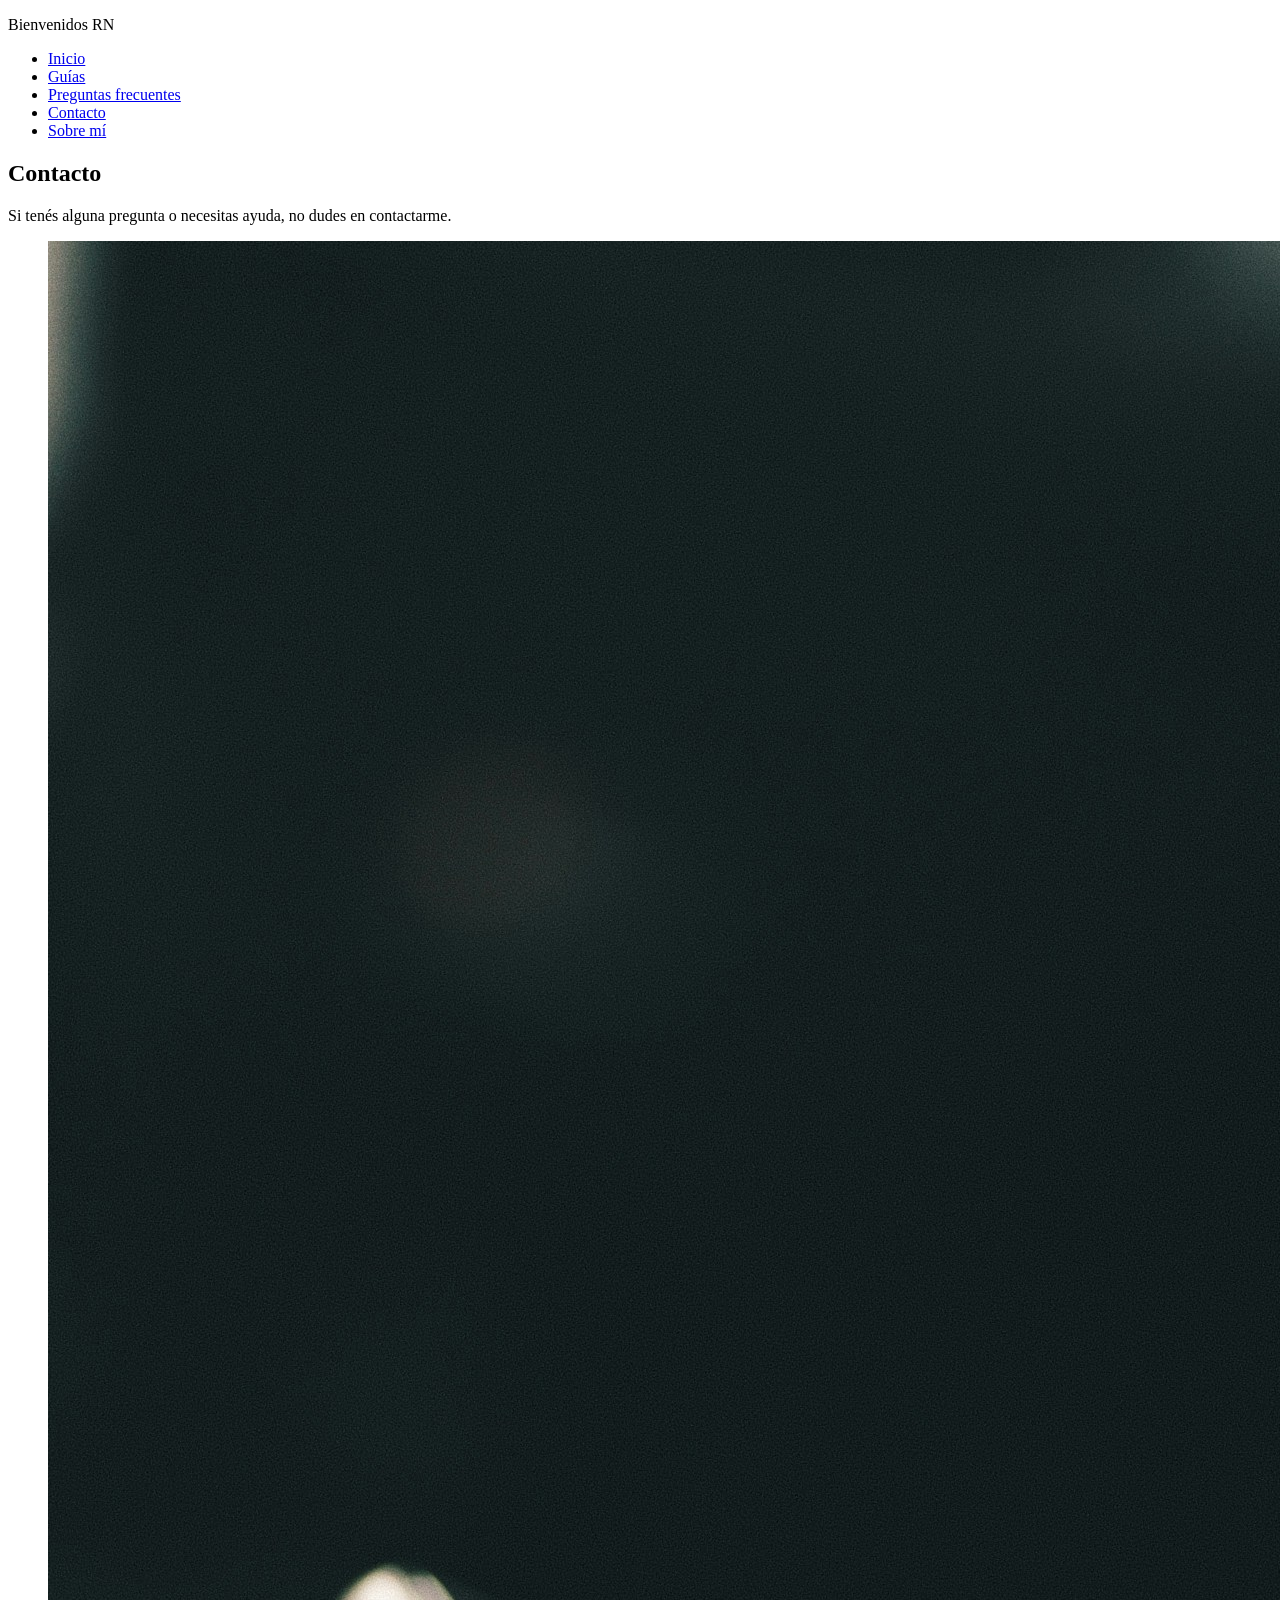
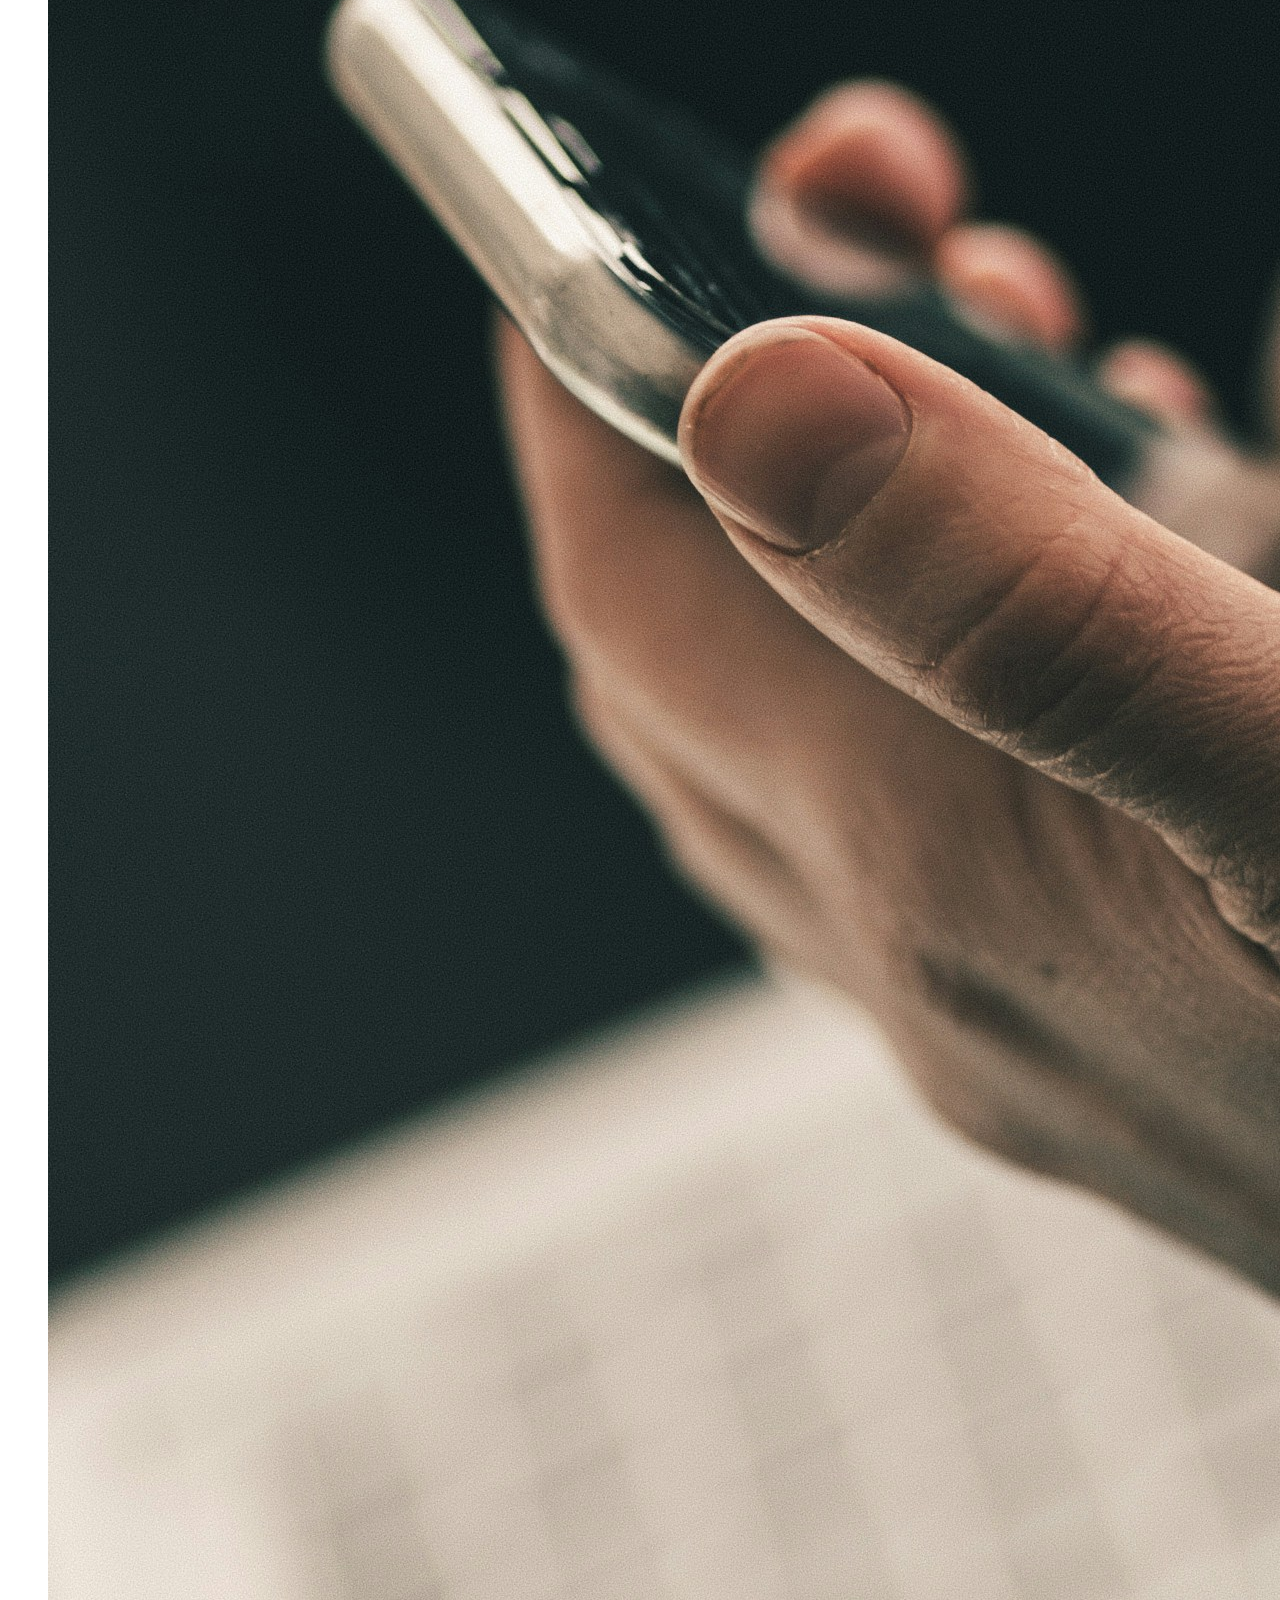
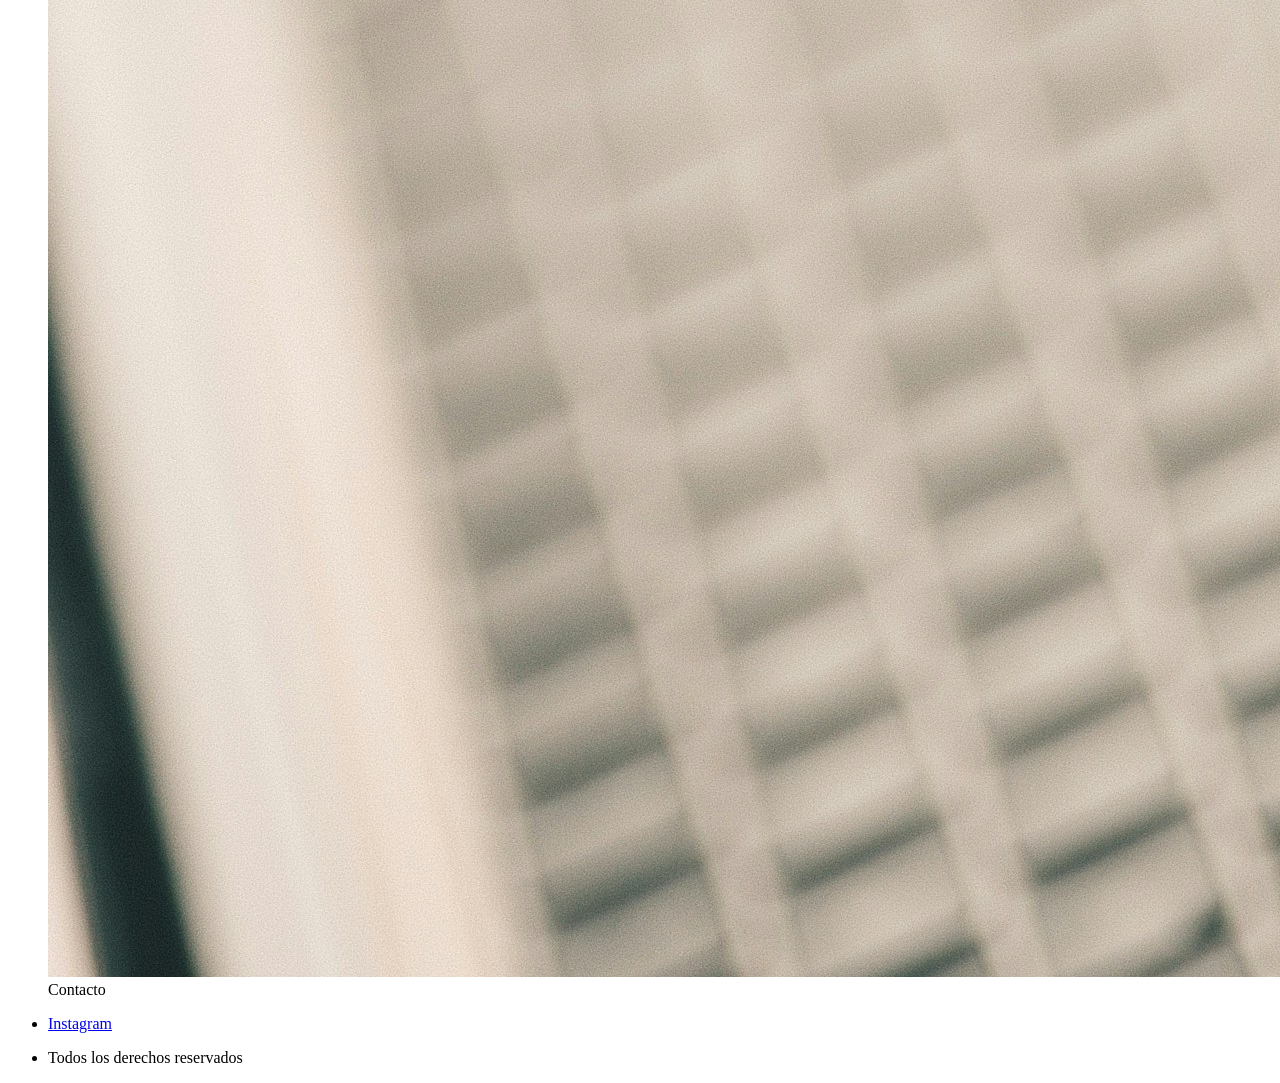
==== pages/contacto.html @ d8566385 "Add files via upload" ====
<!DOCTYPE html>
<html lang="es">
<head>
    <meta charset="UTF-8">
    <meta name="viewport" content="width=device-width, initial-scale=1.0">
    <title>Contacto</title>
</head>
<body>
<header>
        <p>Bienvenidos RN</p>
        <nav>
            <ul>
                <li><a href="../index.html">Inicio</a></li>
                <li><a href="guias.html">Guías</a></li>
                <li><a href="preguntas-frecuentes.html">Preguntas frecuentes</a></li>
                <li><a href="contacto.html">Contacto</a></li>
                <li><a href="sobre-mi.html">Sobre mí</a></li>
            </ul>
        </nav>
 </header>
 <main>
        <section>
            <h1>Contacto</h1>
            <p>Si tenés alguna pregunta o necesitas ayuda, no dudes en contactarme.</p>
            <figure>
                <img src="../contacto.jpg"   
                  alt="figura de contacto">
                <figcaption>Contacto
                </figcaption>
            </figure>   
        </section>
 </main>

 <footer> 
        <ul>
            <li><a href="https://www.instagram.com/diegosteinberg/">Instagram</a></li>
            <li><p>Todos los derechos reservados</p></li>
        </ul>
</footer>
</body>
</html>
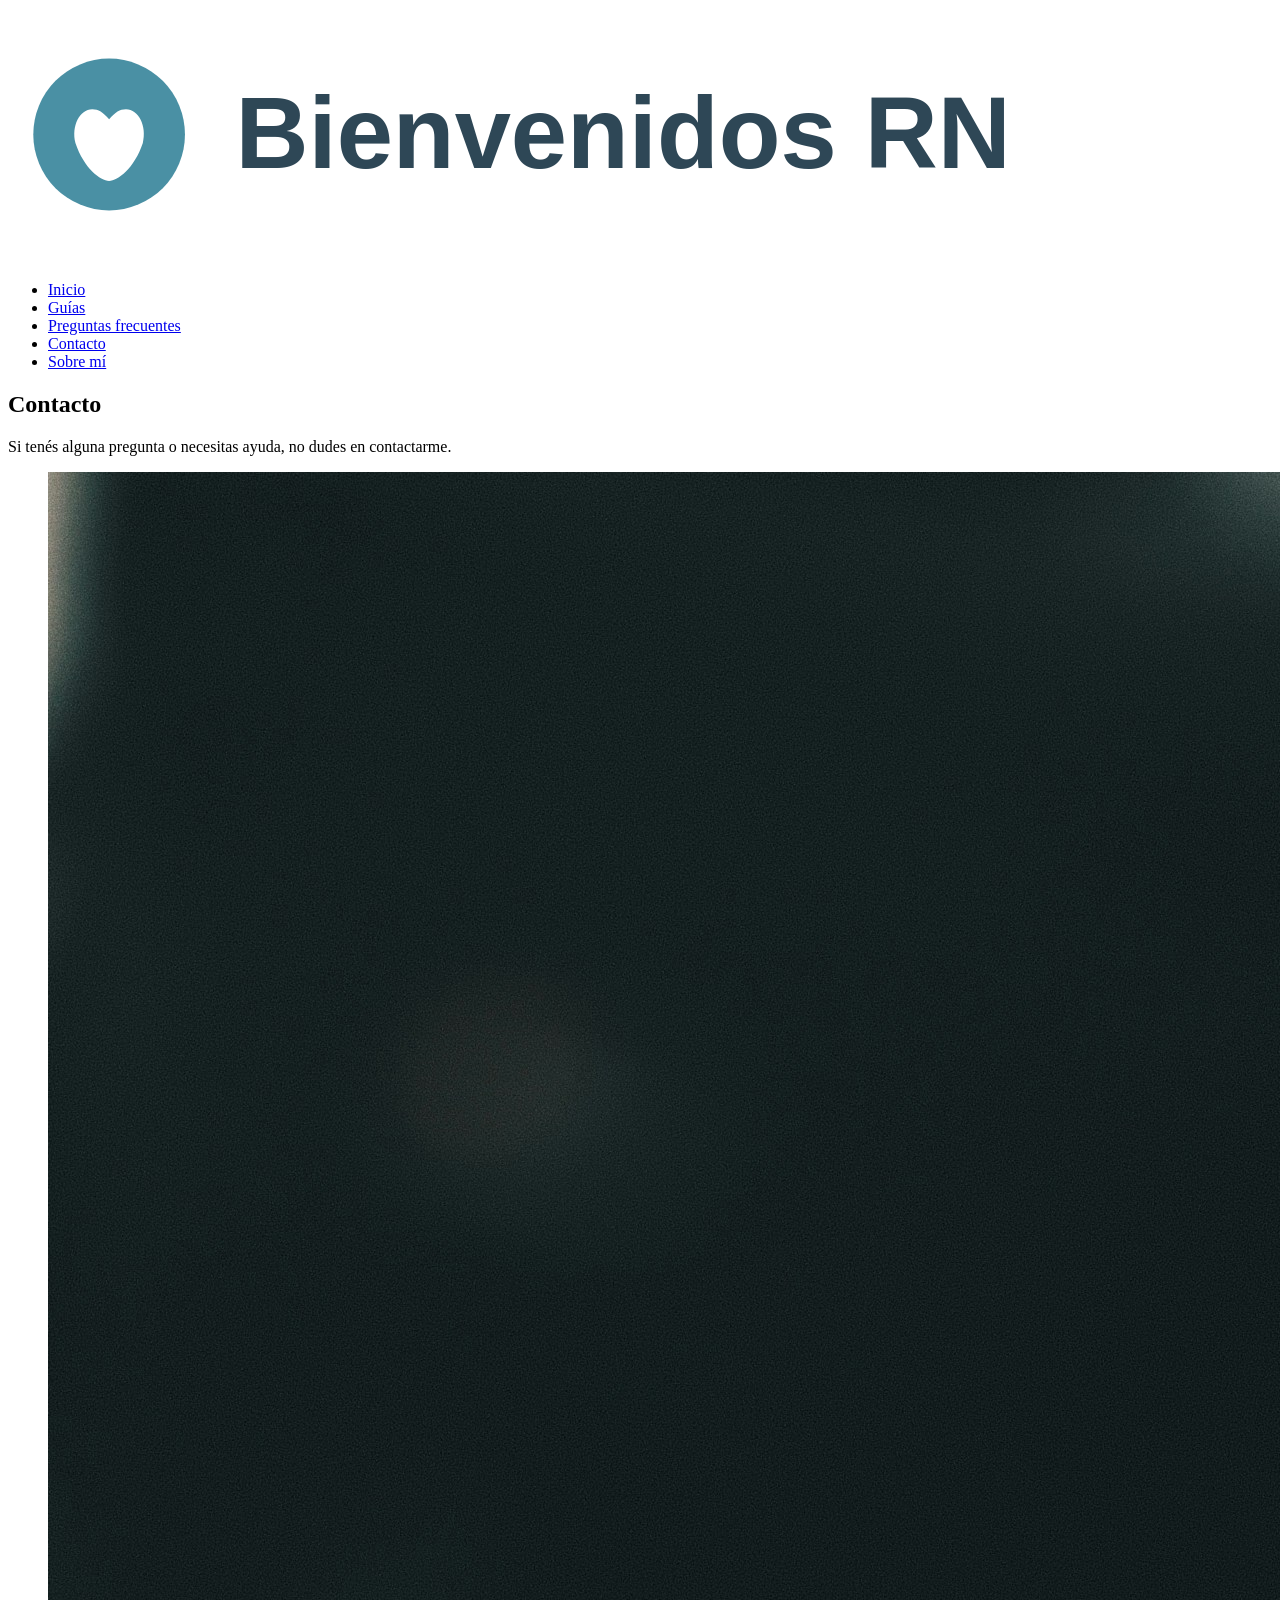
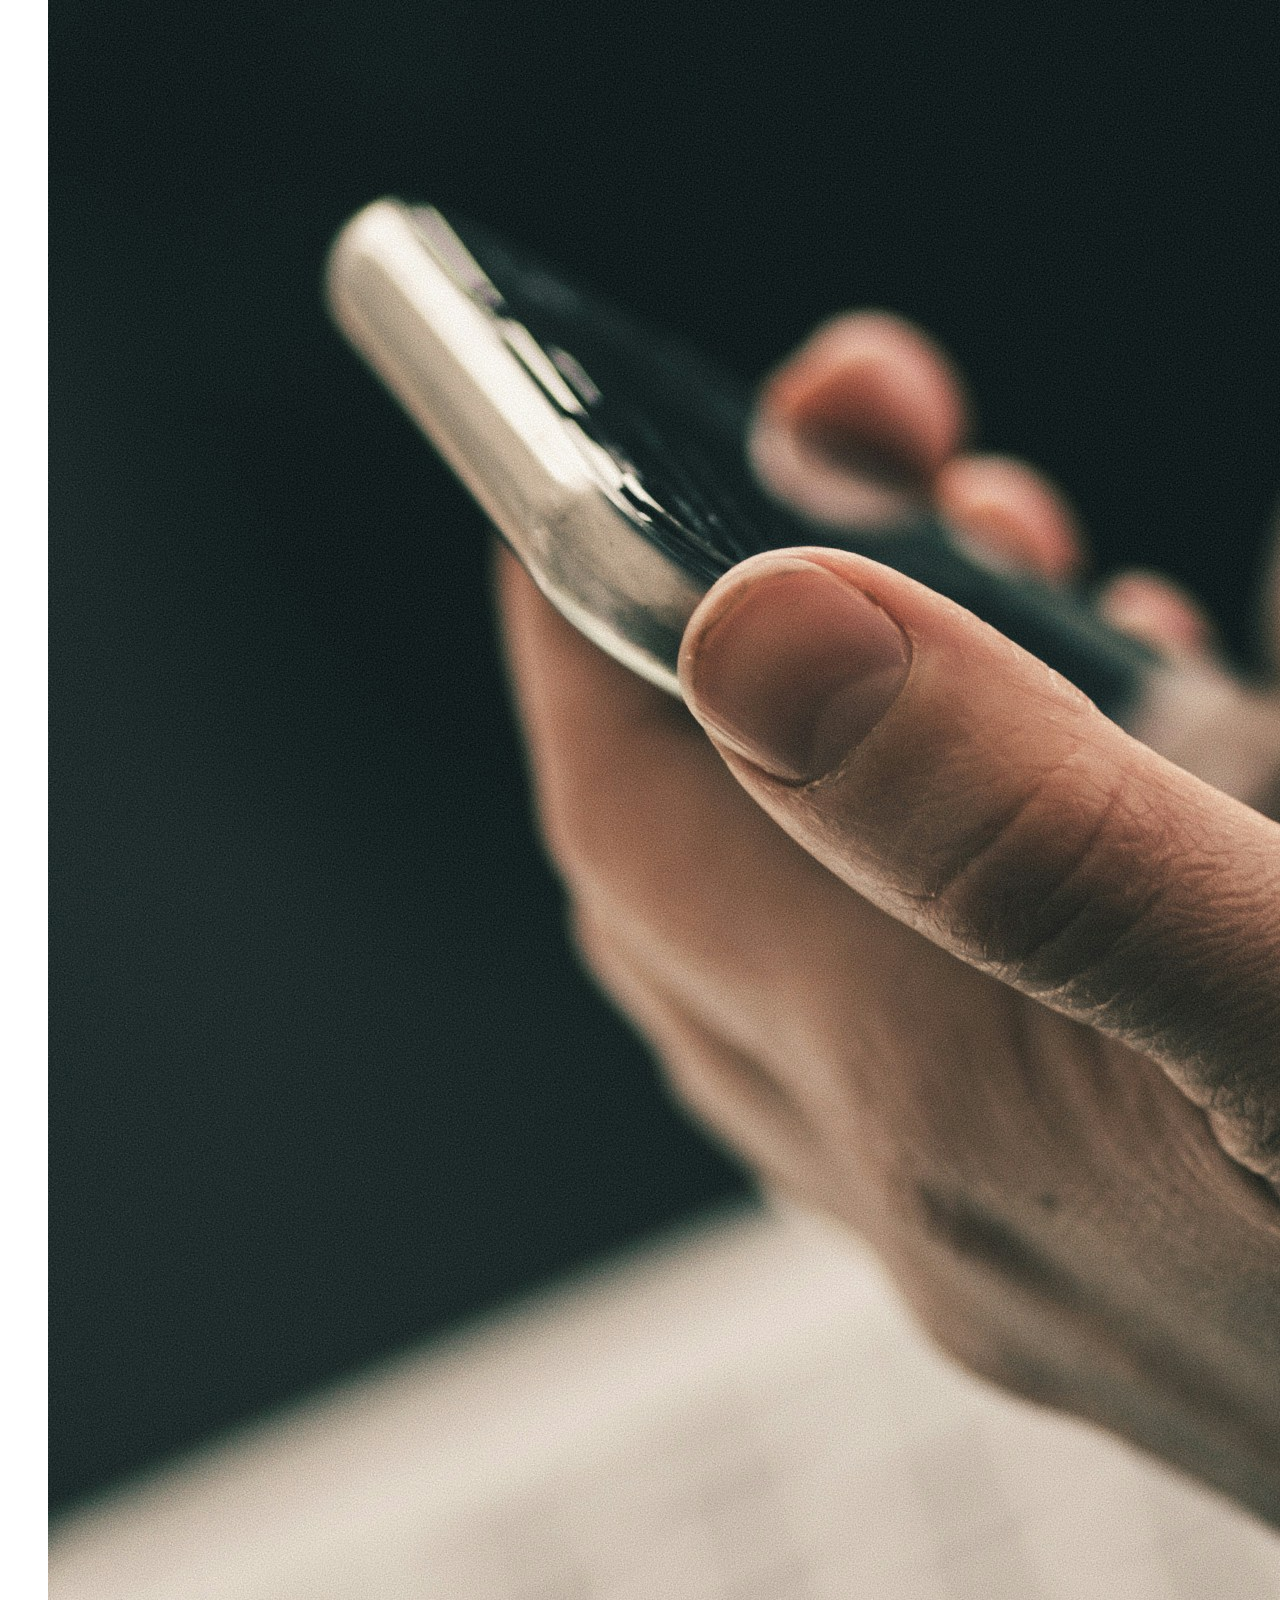
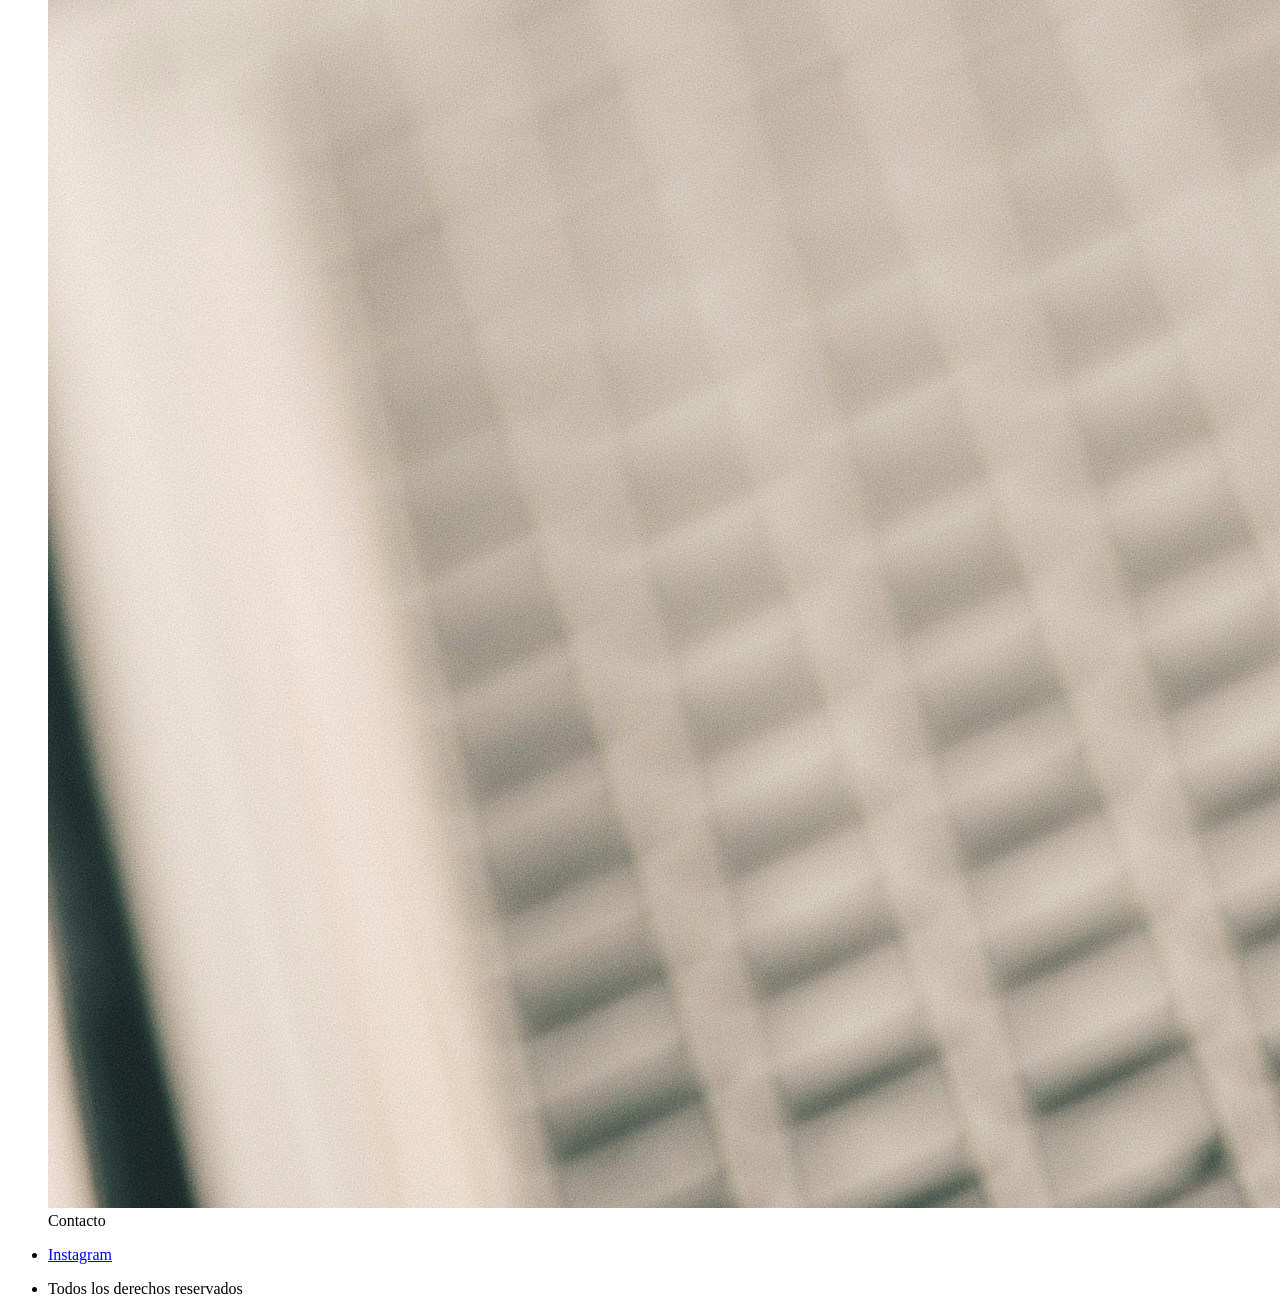
==== commit 843042d0: "" ====
--- a/pages/contacto.html
+++ b/pages/contacto.html
@@ -7,7 +7,7 @@
 </head>
 <body>
 <header>
-        <p>Bienvenidos RN</p>
+        <img src="../assets/logo.svg" alt="Bienvenidos RN" class="logo">
         <nav>
             <ul>
                 <li><a href="../index.html">Inicio</a></li>
@@ -23,7 +23,7 @@
             <h1>Contacto</h1>
             <p>Si tenés alguna pregunta o necesitas ayuda, no dudes en contactarme.</p>
             <figure>
-                <img src="../contacto.jpg"   
+                <img src="../assets/contacto.jpg"   
                   alt="figura de contacto">
                 <figcaption>Contacto
                 </figcaption>
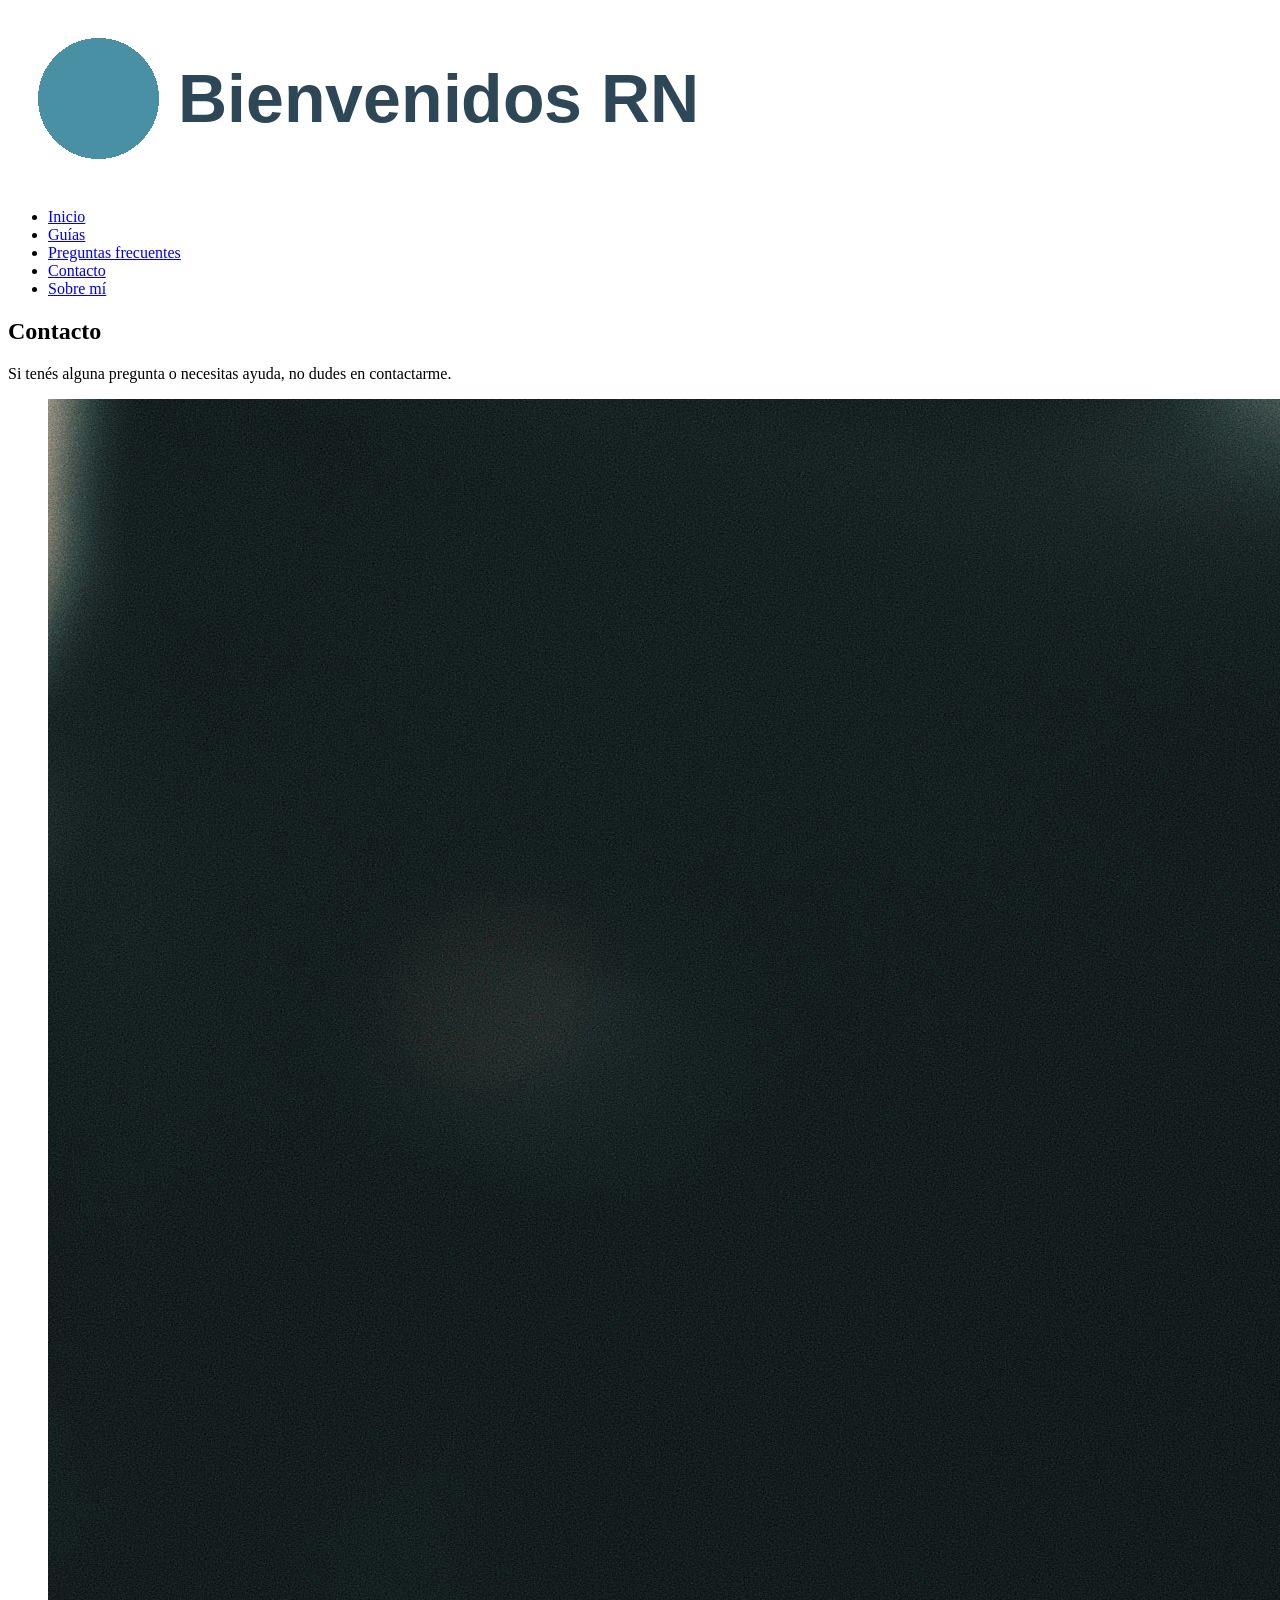
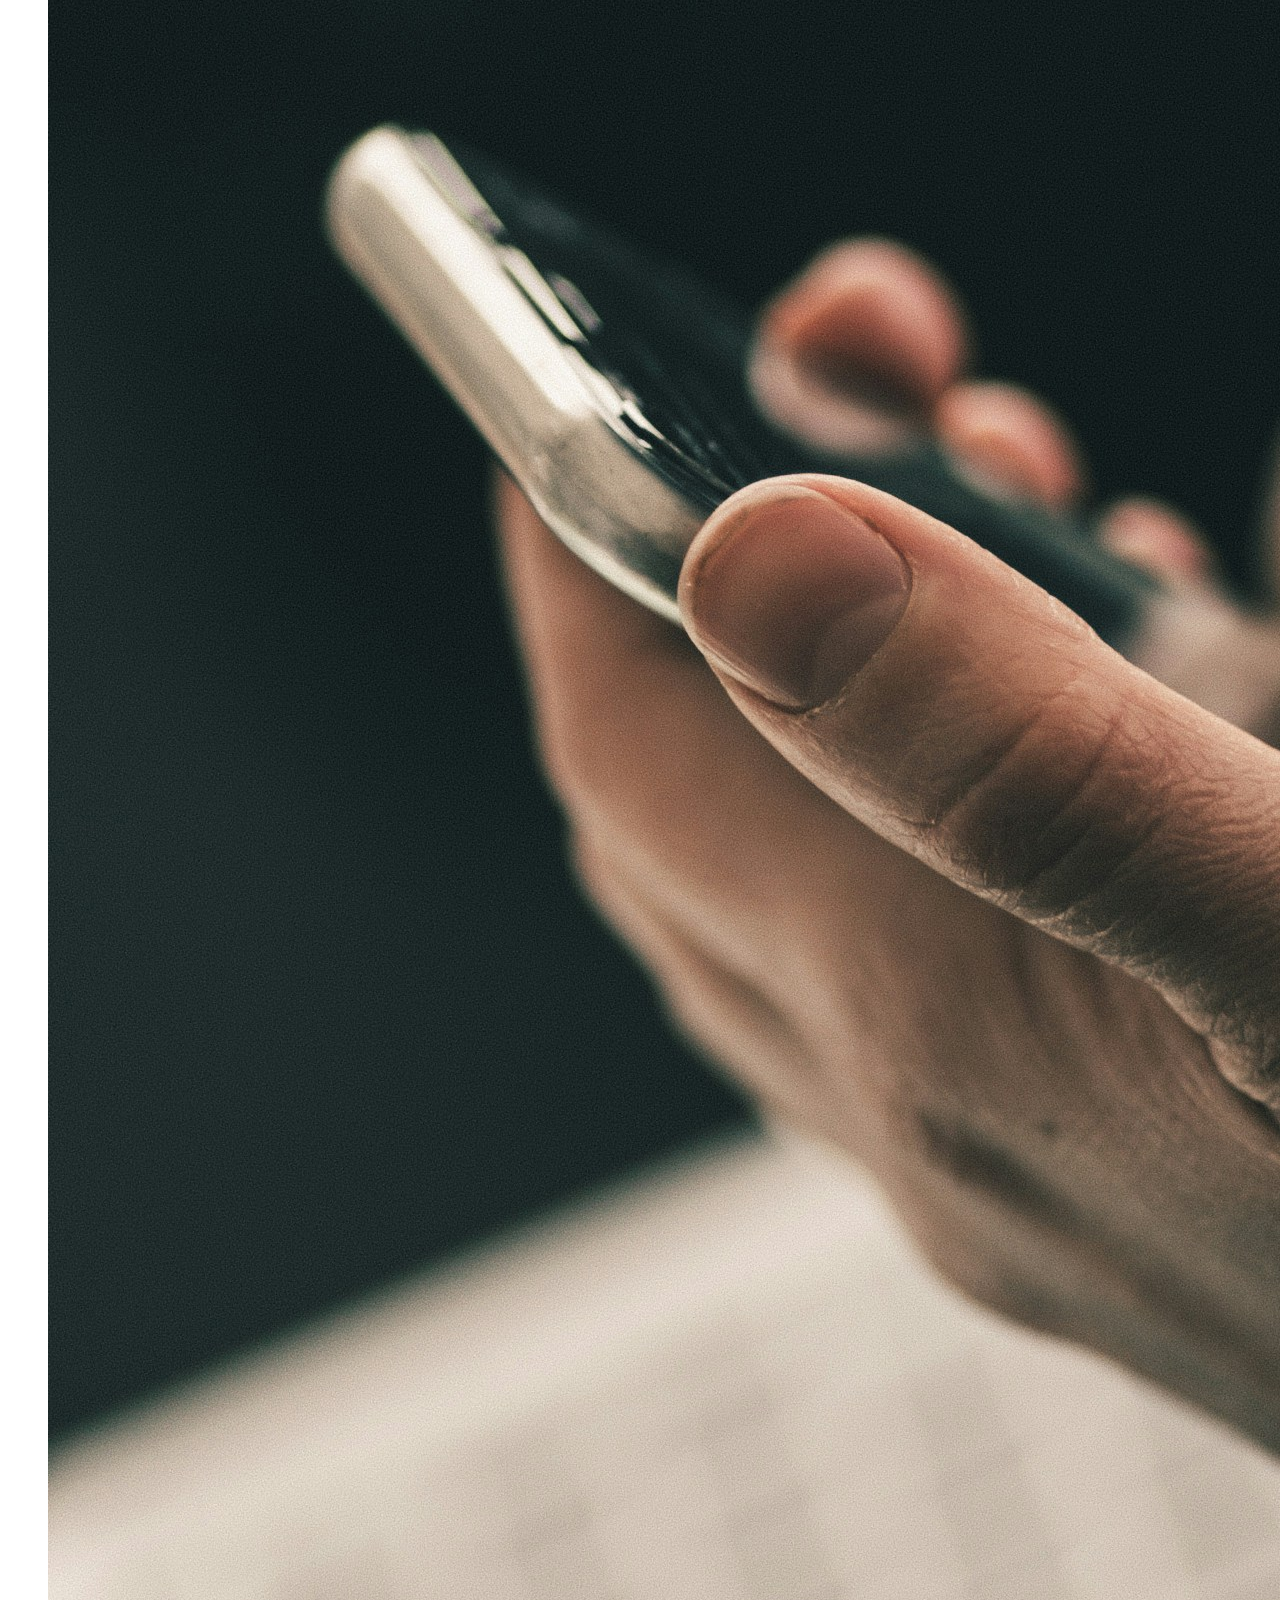
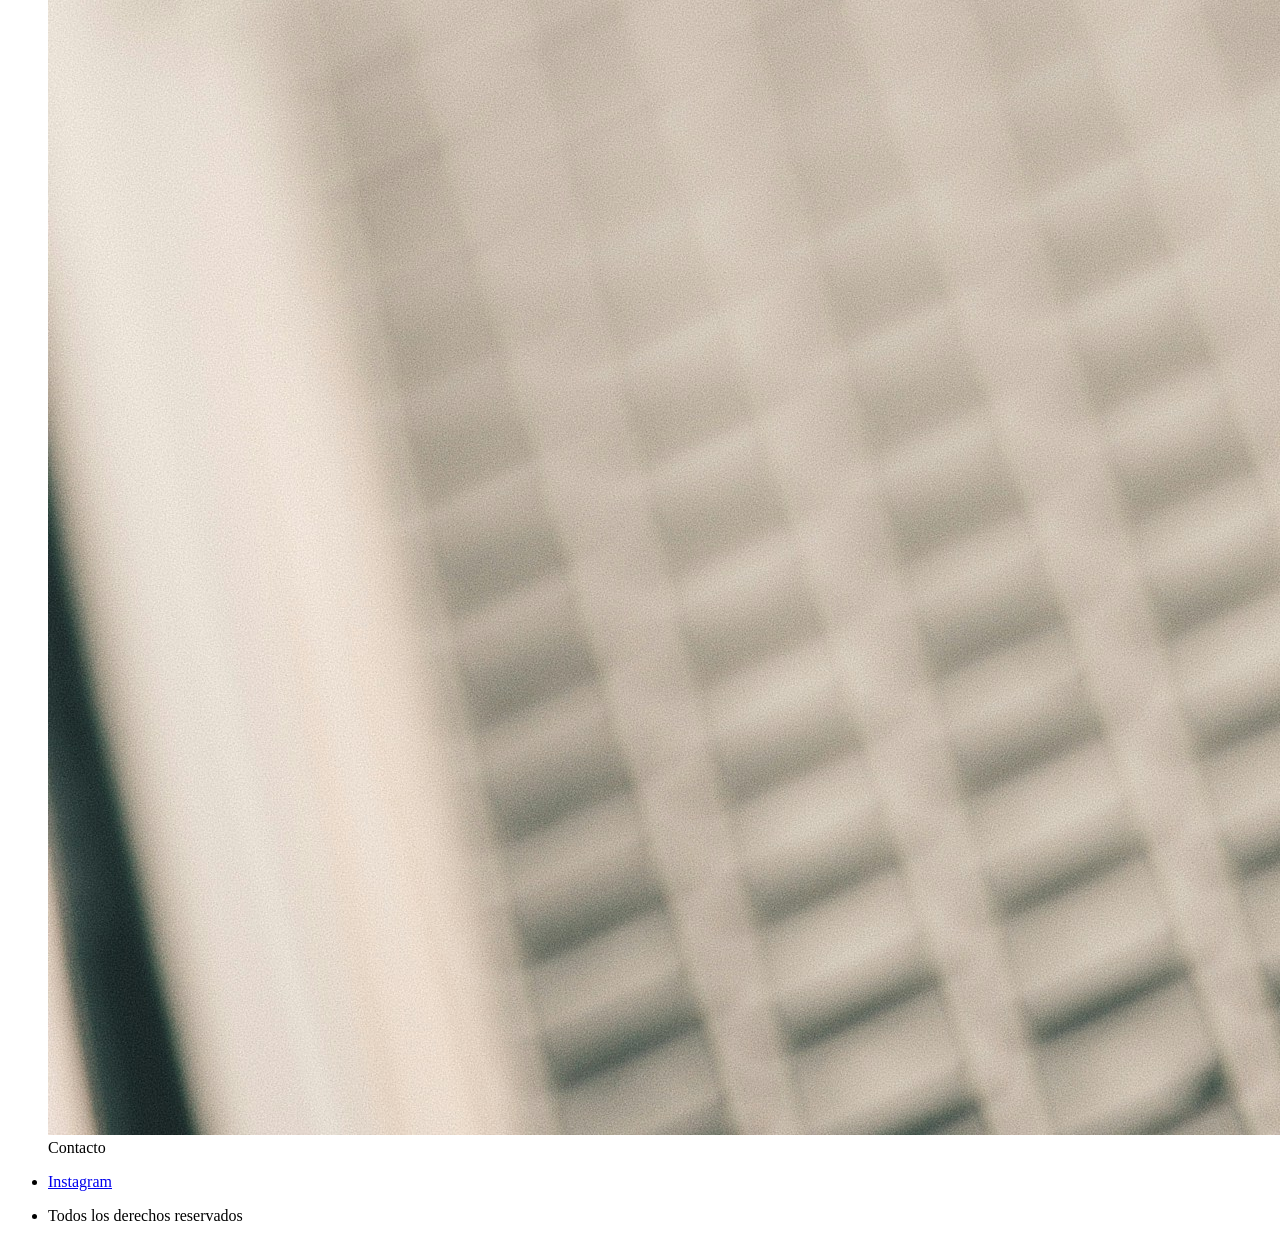
==== commit 06ee1fec: "" ====
--- a/pages/contacto.html
+++ b/pages/contacto.html
@@ -7,7 +7,7 @@
 </head>
 <body>
 <header>
-        <img src="../assets/logo.svg" alt="Bienvenidos RN" class="logo">
+        <img src="../assets/logo.png" alt="Bienvenidos RN" class="logo">
         <nav>
             <ul>
                 <li><a href="../index.html">Inicio</a></li>
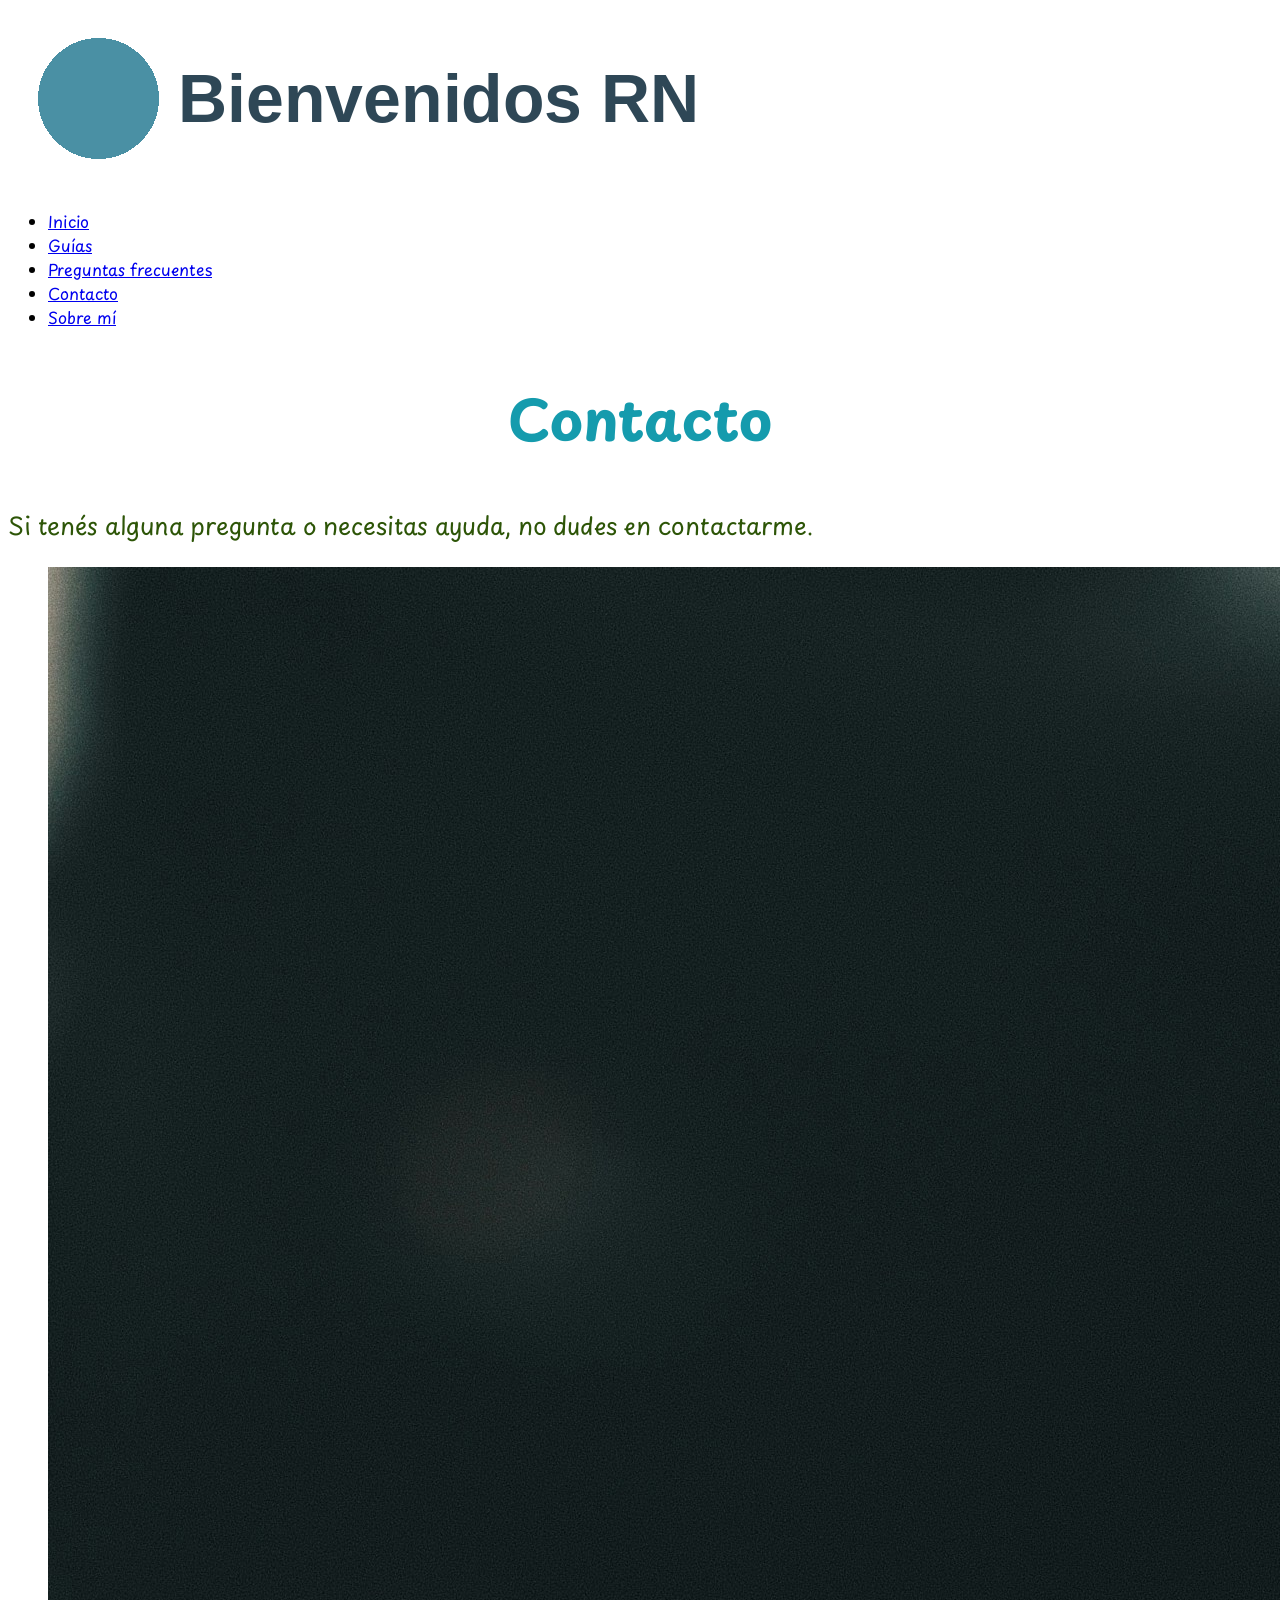
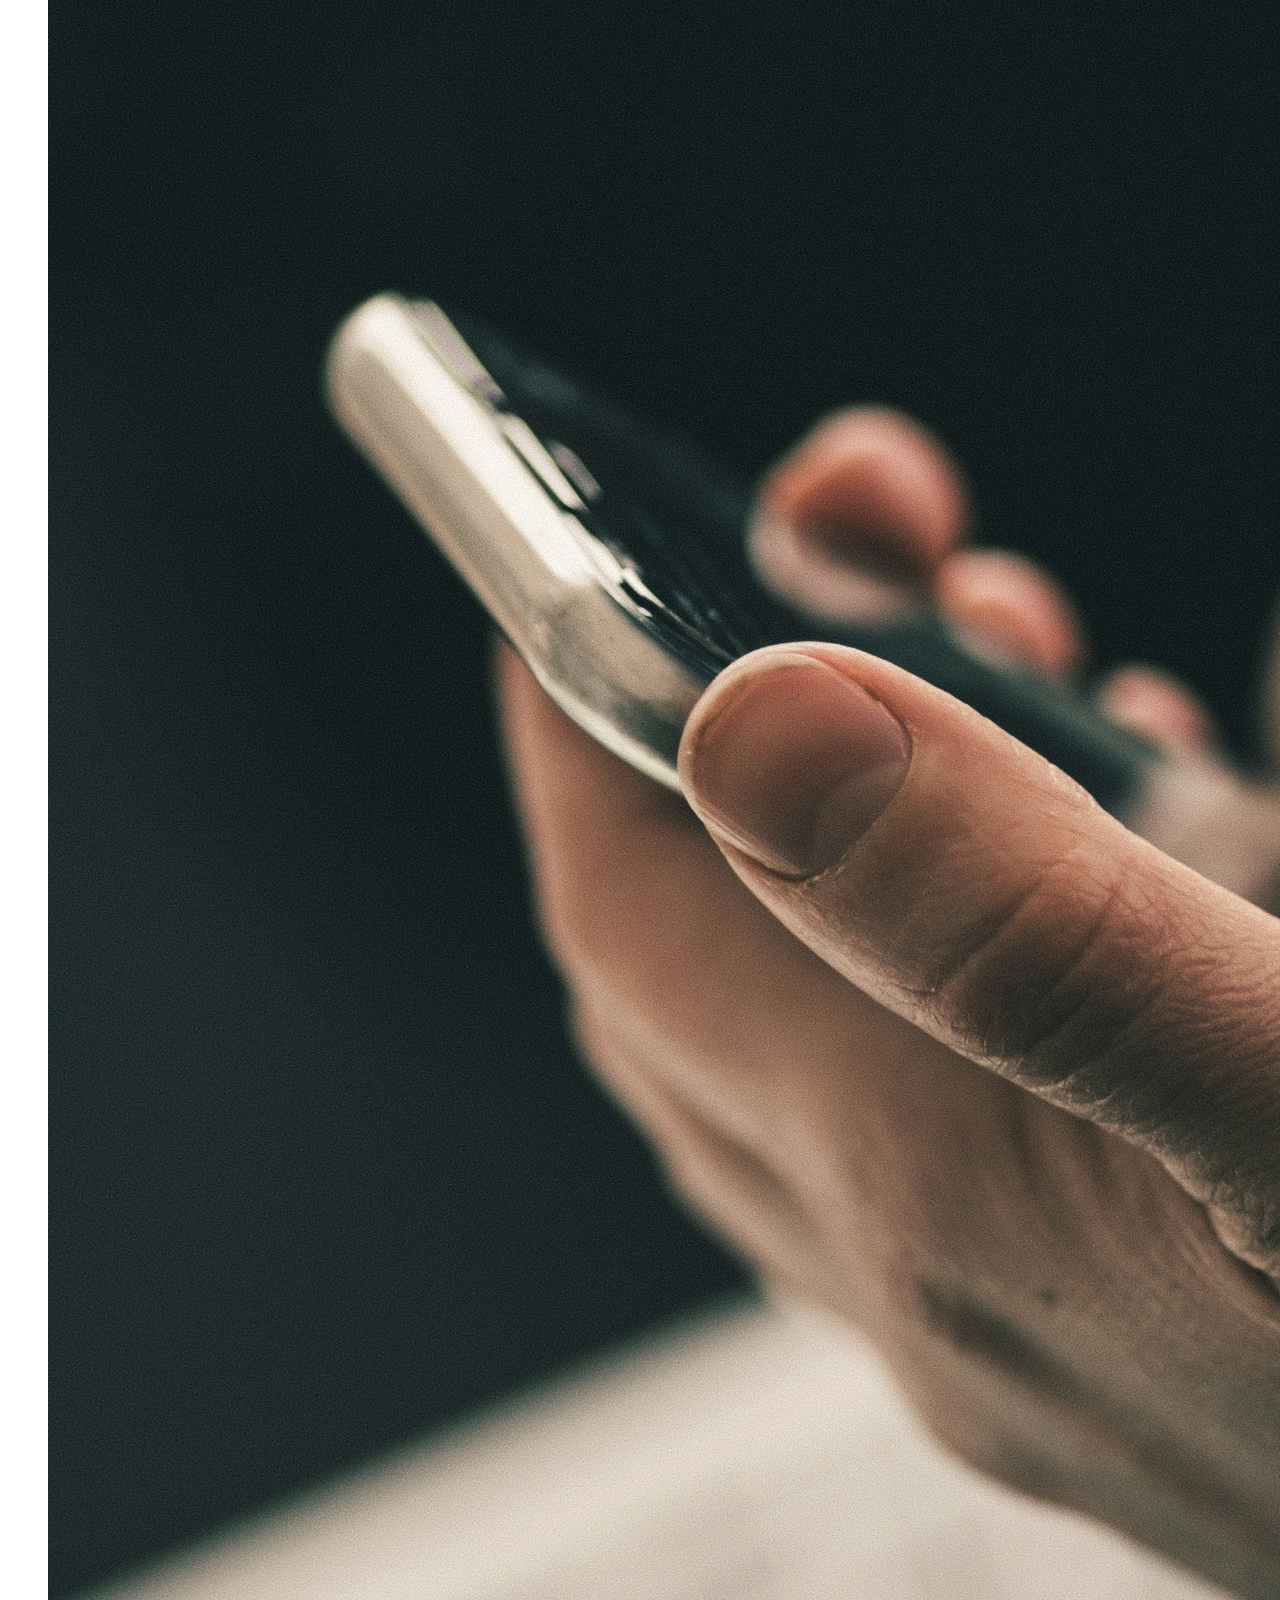
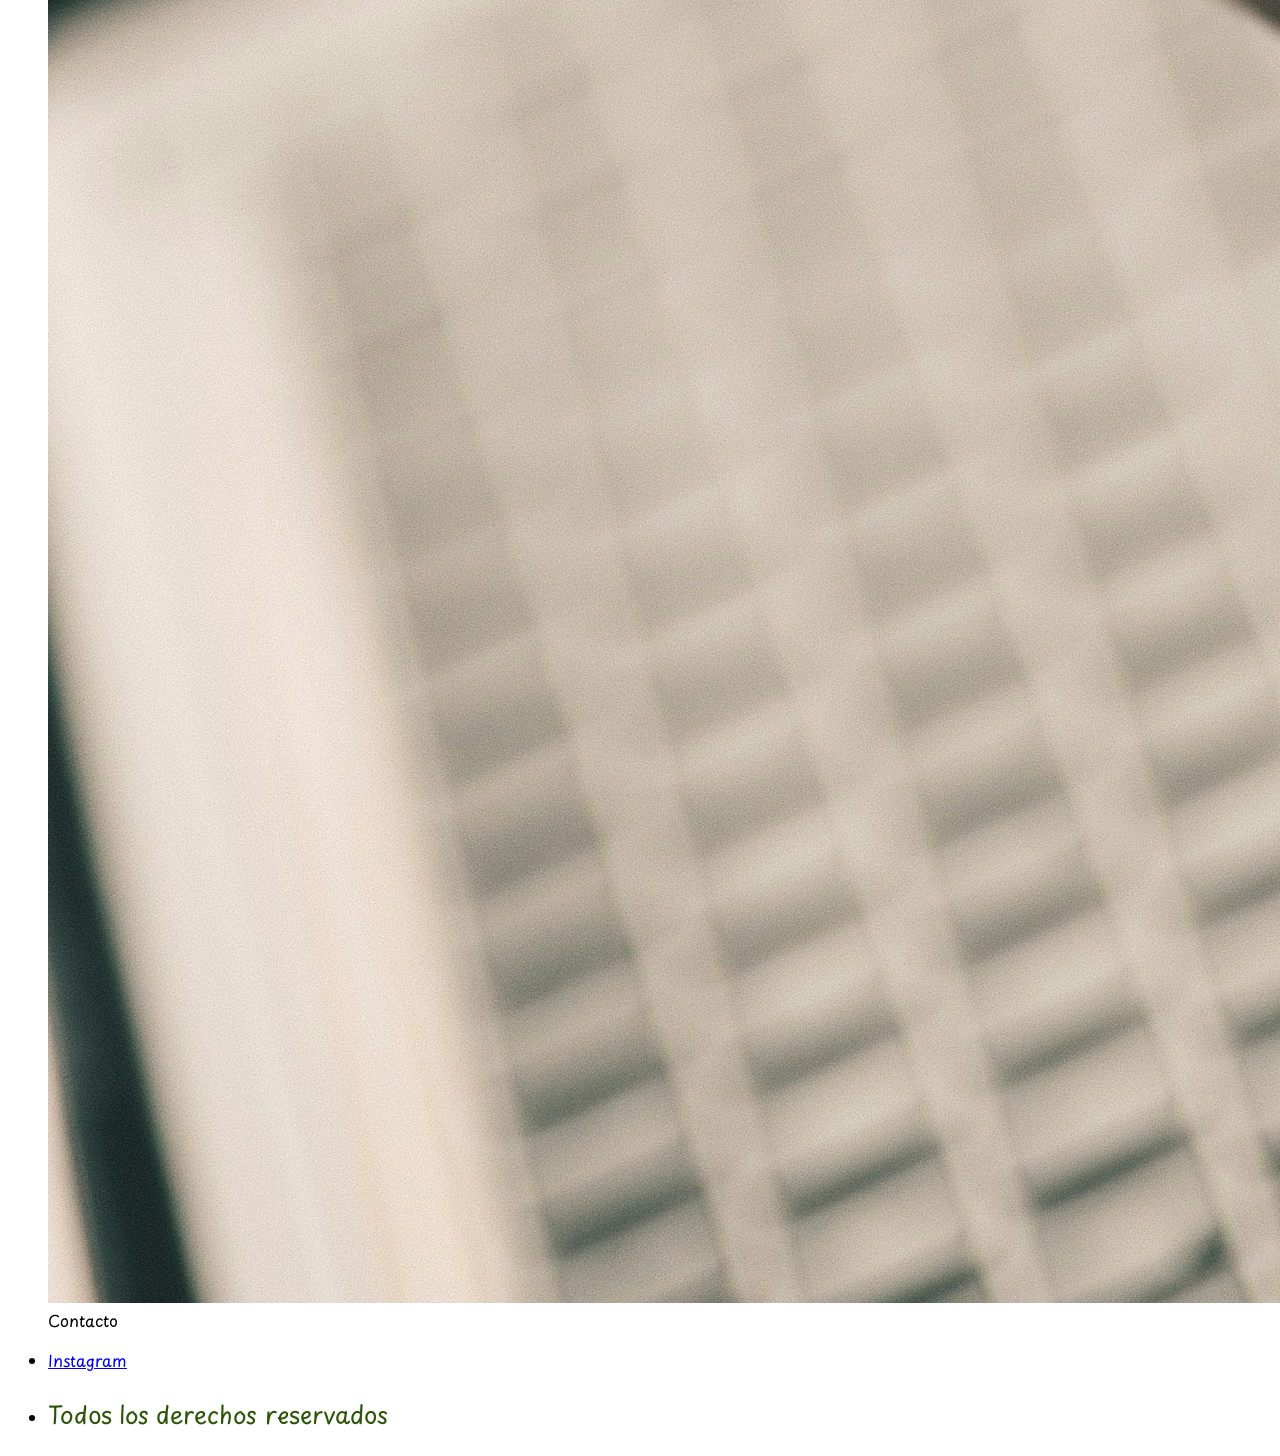
==== commit 639a5b95: "PE2: agregar hoja de estilos y vincularla en las 5 páginas Co-Authored-By: Claude Opus 5 <noreply@an" ====
--- a/pages/contacto.html
+++ b/pages/contacto.html
@@ -3,6 +3,9 @@
 <head>
     <meta charset="UTF-8">
     <meta name="viewport" content="width=device-width, initial-scale=1.0">
+    <!--css-->
+    <link rel="stylesheet" href="../styles/style.css
+    ">
     <title>Contacto</title>
 </head>
 <body>
--- a/styles/style.css
+++ b/styles/style.css
@@ -0,0 +1,26 @@
+/* fuentes de google fonts*/
+@import url('https://fonts.googleapis.com/css2?family=Playpen+Sans:wght@100..800&display=swap');
+/* familia de fuentes     font-family: "Playpen Sans", cursive; */
+body {
+    font-family: "Playpen Sans", cursive;
+    } 
+
+    
+h1 {color: #159BAD;
+    font-size: 3.5rem;
+    text-align: center;
+    font-weight: 700;
+}
+
+h2 {color:#2D701F;
+    font-size: 2.5rem;
+    text-align: left;
+    font-weight: 500;
+}   
+
+p {color:#2D5507;
+    font-size: 1.5rem;
+    text-align: justify;
+    font-weight: 400;
+}
+
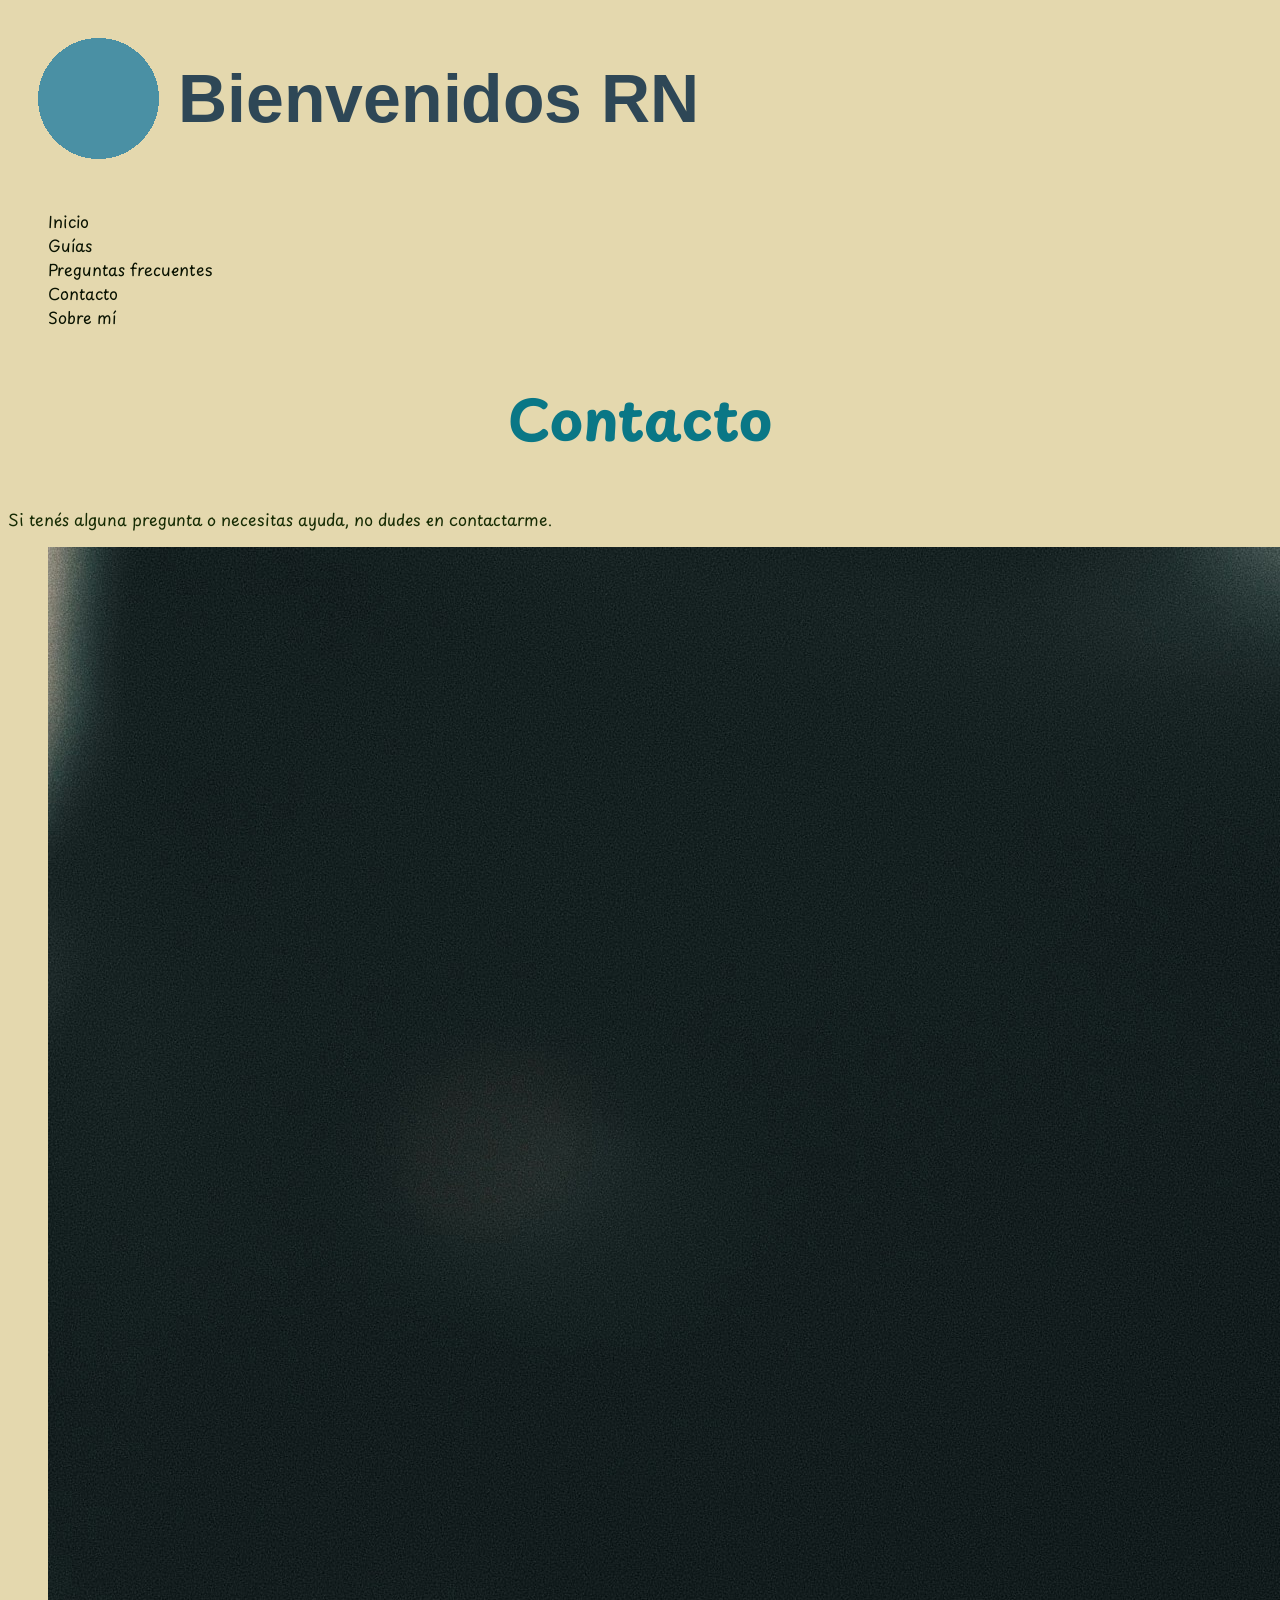
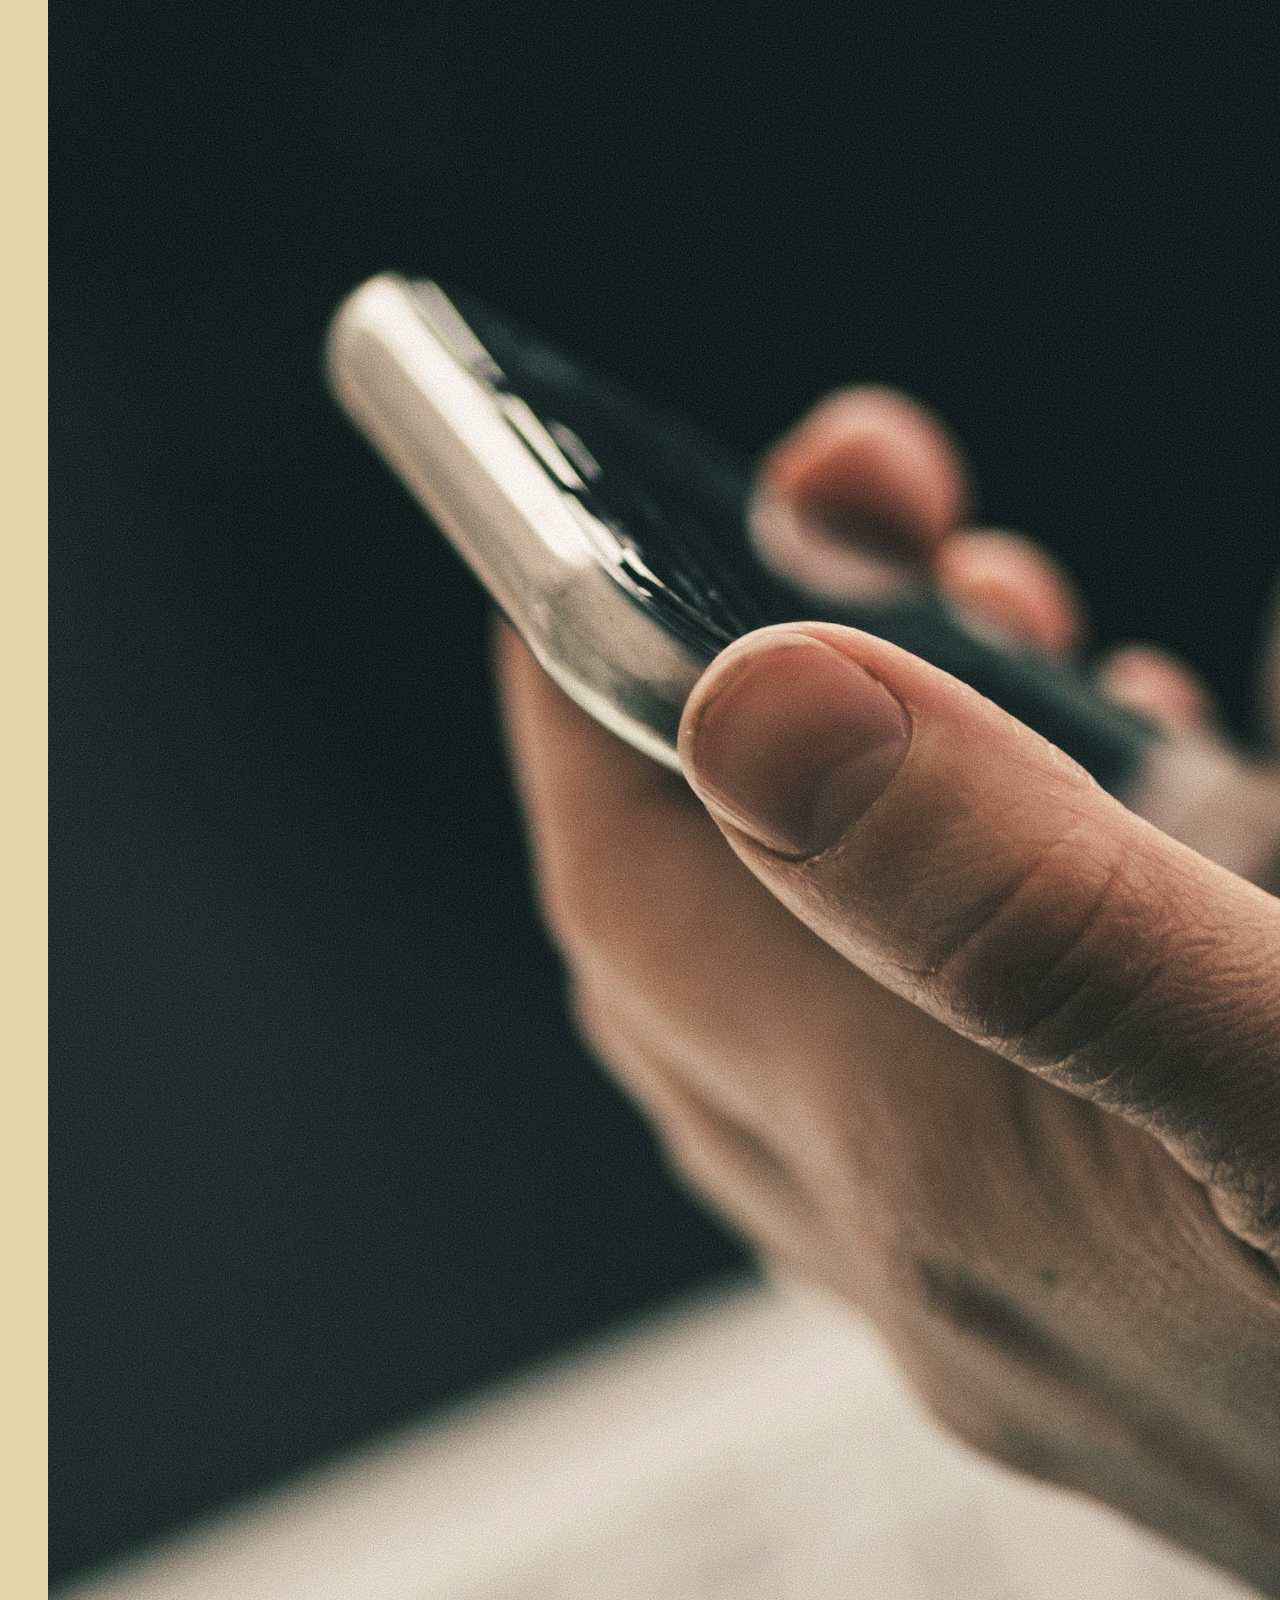
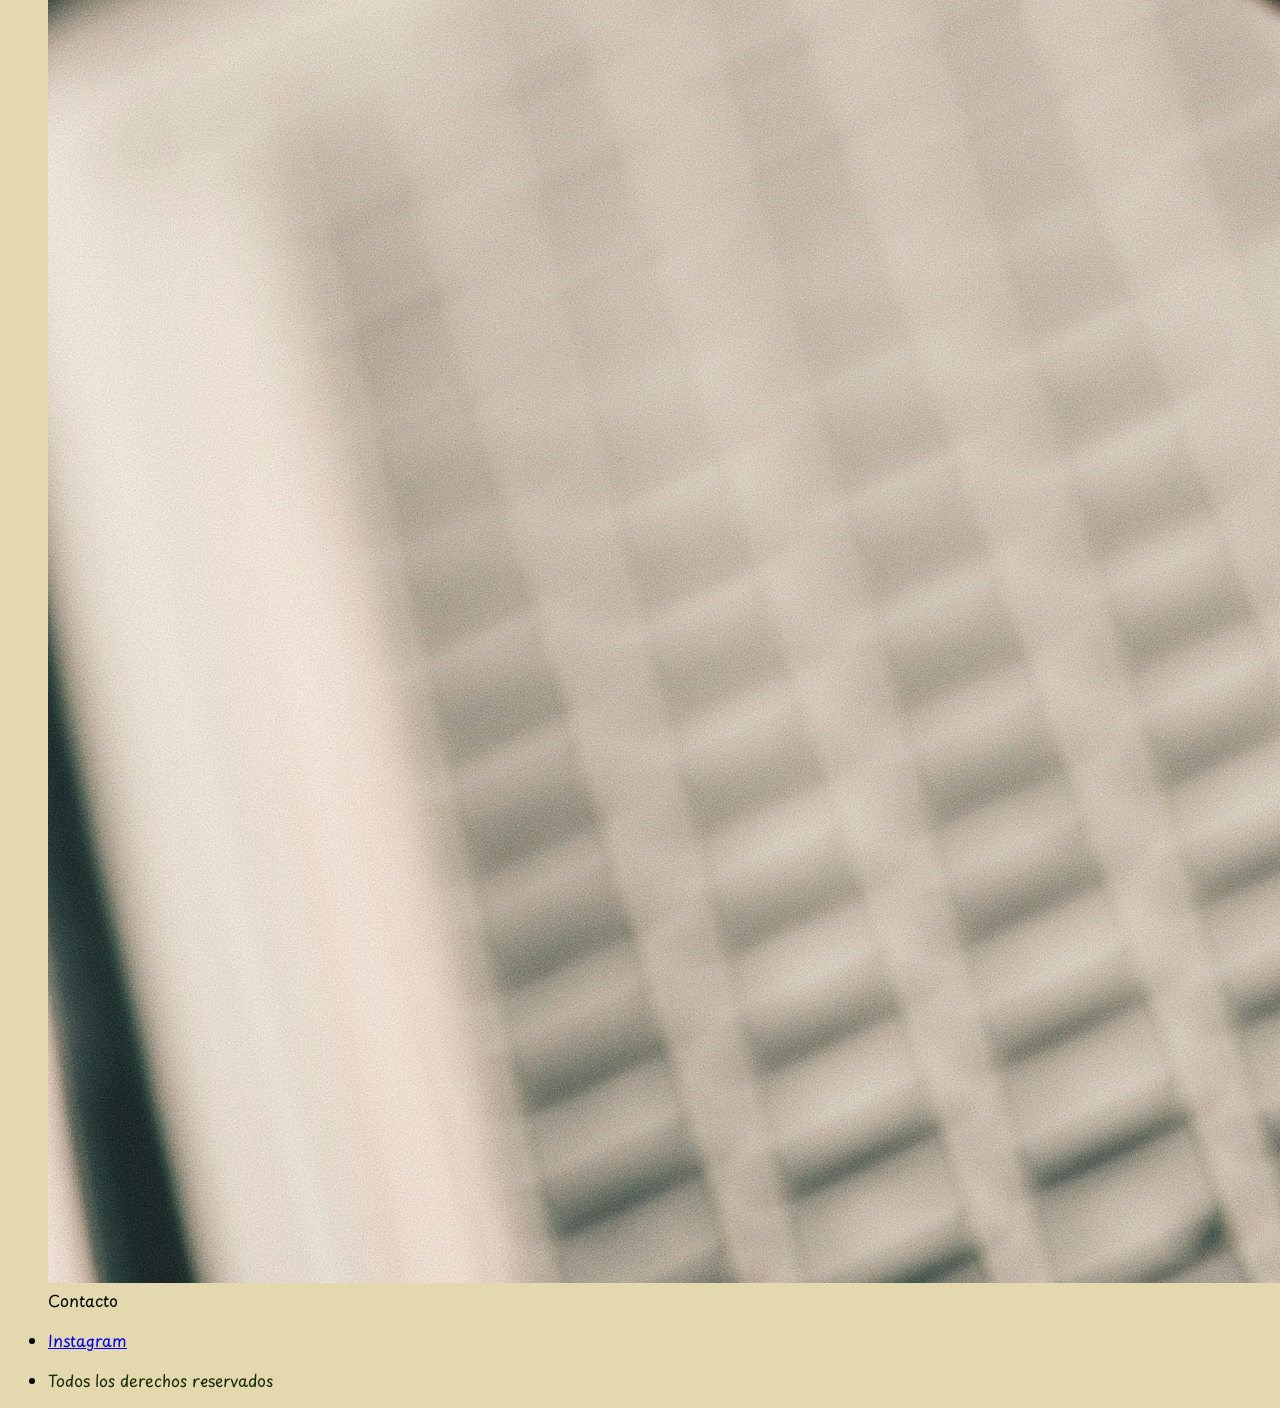
==== commit 24a9be8a: "actualizacion2" ====
--- a/pages/contacto.html
+++ b/pages/contacto.html
@@ -12,11 +12,11 @@
 <header>
         <img src="../assets/logo.png" alt="Bienvenidos RN" class="logo">
         <nav>
-            <ul>
+            <ul class="nav-ul">
                 <li><a href="../index.html">Inicio</a></li>
                 <li><a href="guias.html">Guías</a></li>
                 <li><a href="preguntas-frecuentes.html">Preguntas frecuentes</a></li>
-                <li><a href="contacto.html">Contacto</a></li>
+                <li><a href="#">Contacto</a></li>
                 <li><a href="sobre-mi.html">Sobre mí</a></li>
             </ul>
         </nav>
--- a/styles/style.css
+++ b/styles/style.css
@@ -1,12 +1,18 @@
 /* fuentes de google fonts*/
 @import url('https://fonts.googleapis.com/css2?family=Playpen+Sans:wght@100..800&display=swap');
 /* familia de fuentes     font-family: "Playpen Sans", cursive; */
+
+/* aplica a todo el body */
+
 body {
     font-family: "Playpen Sans", cursive;
-    } 
+    background-color: #e4d8ae;
+}
+    
 
+/*colores, fuentes y tamaños de los textos*/
     
-h1 {color: #159BAD;
+h1 {color: #0a7786;
     font-size: 3.5rem;
     text-align: center;
     font-weight: 700;
@@ -18,9 +24,16 @@
     font-weight: 500;
 }   
 
-p {color:#2D5507;
-    font-size: 1.5rem;
+p {color:#162b03;
+    font-size: 1rem;
     text-align: justify;
     font-weight: 400;
 }
 
+.nav-ul li {list-style: none;
+}
+.nav-ul li a {text-decoration: none;
+    color: #091201;
+    font-size: 1rem;
+    font-weight: 400;
+}
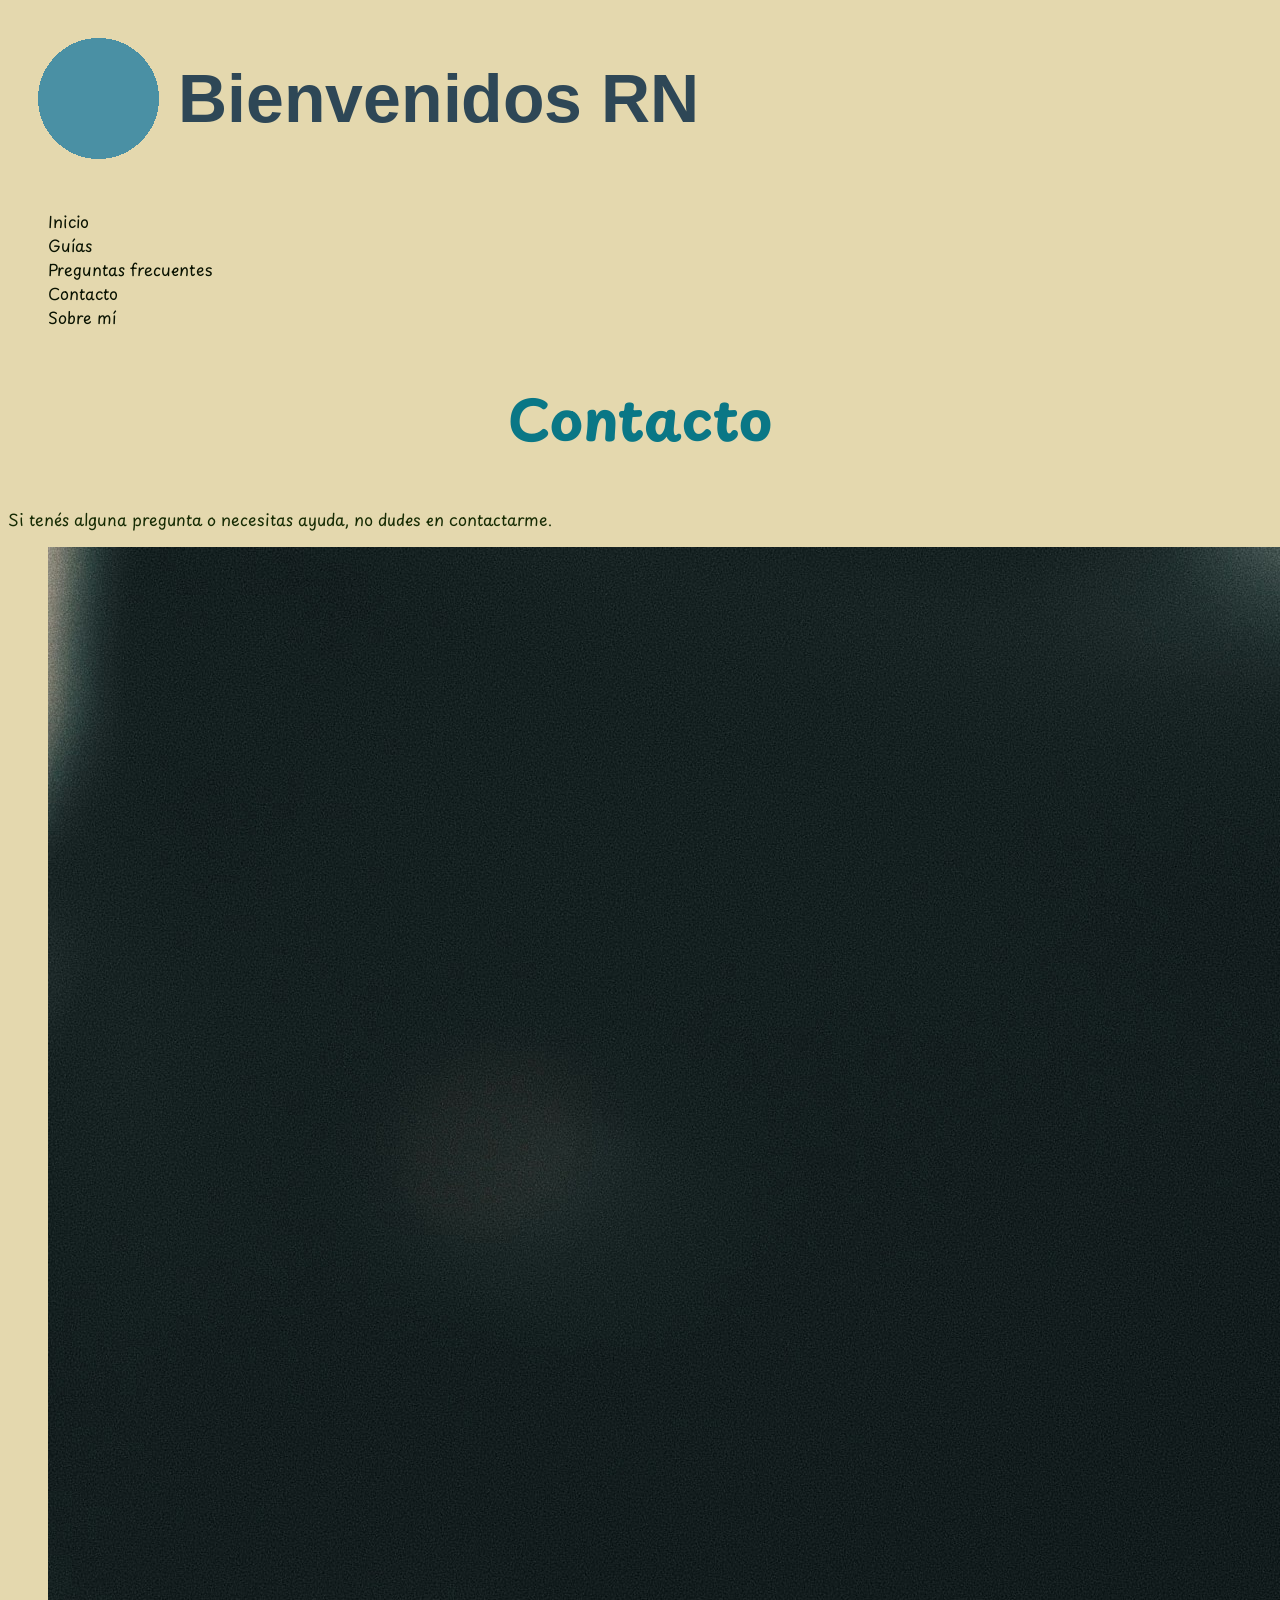
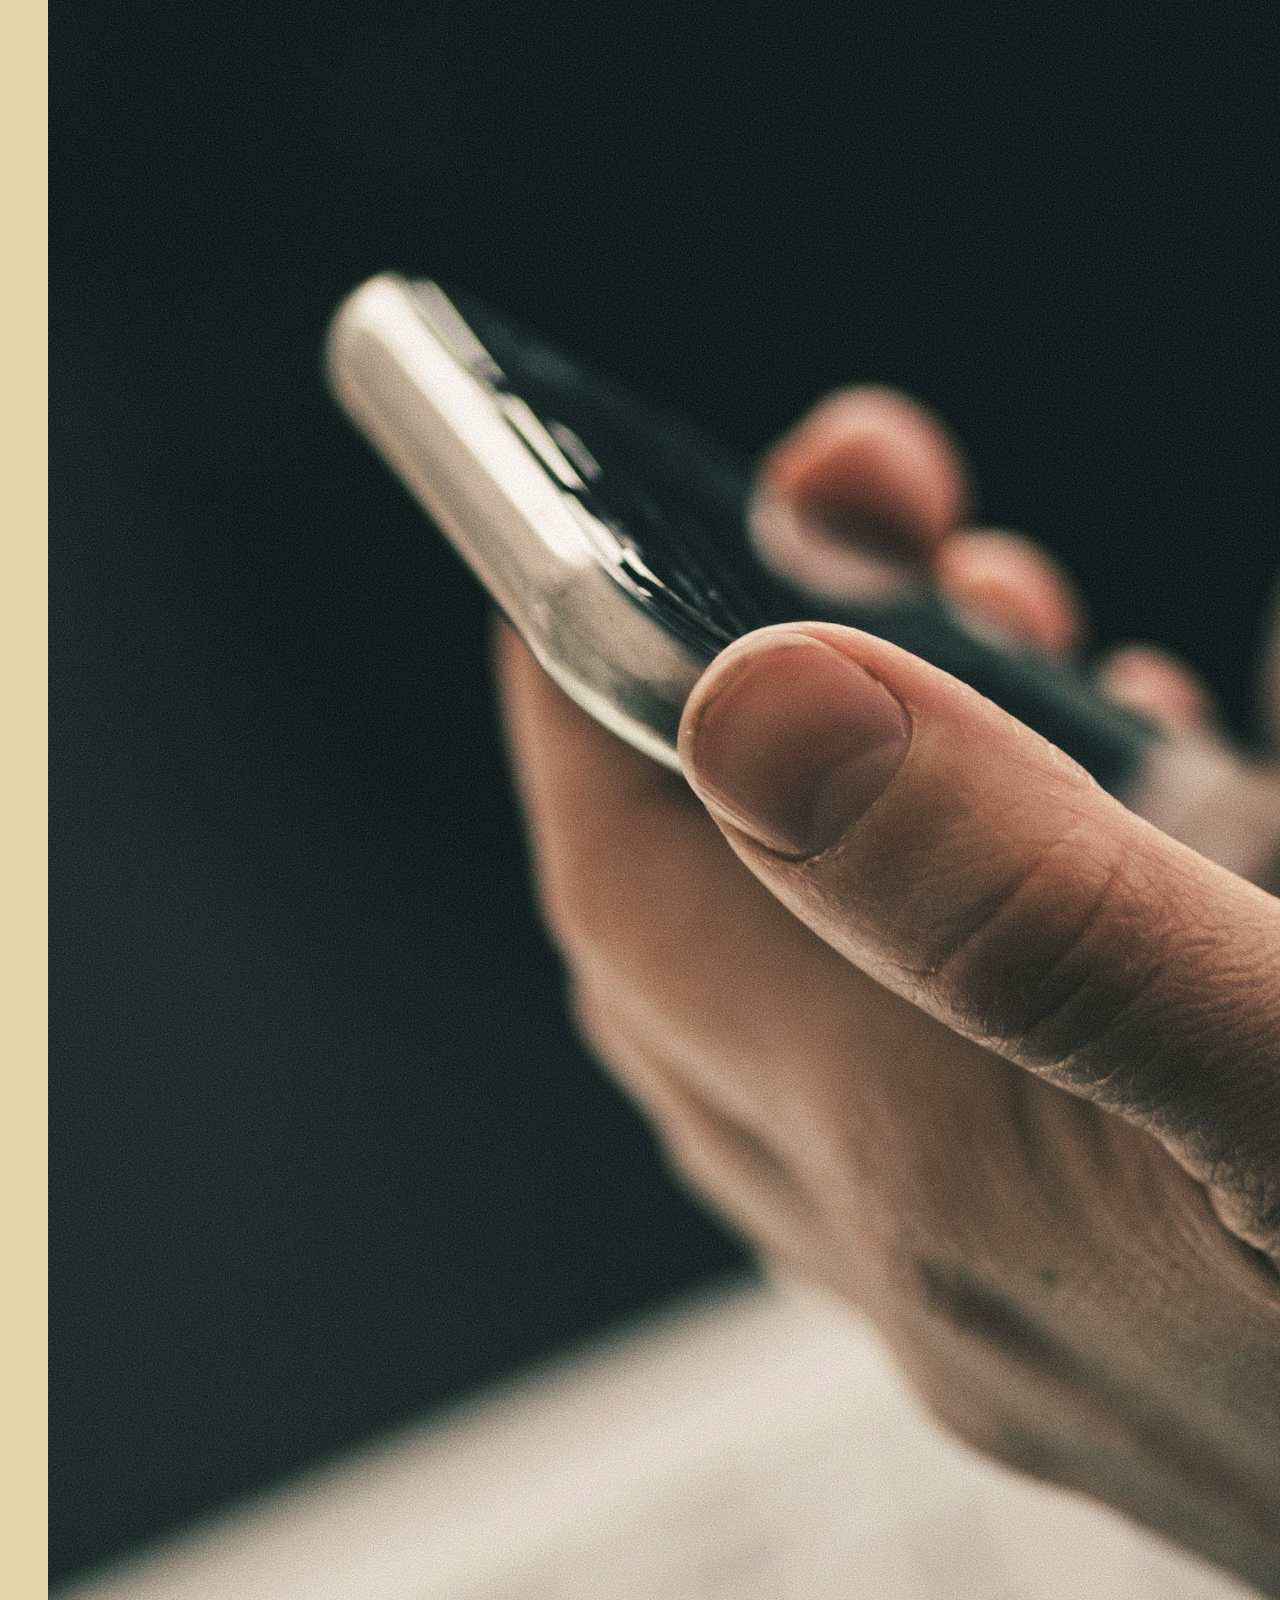
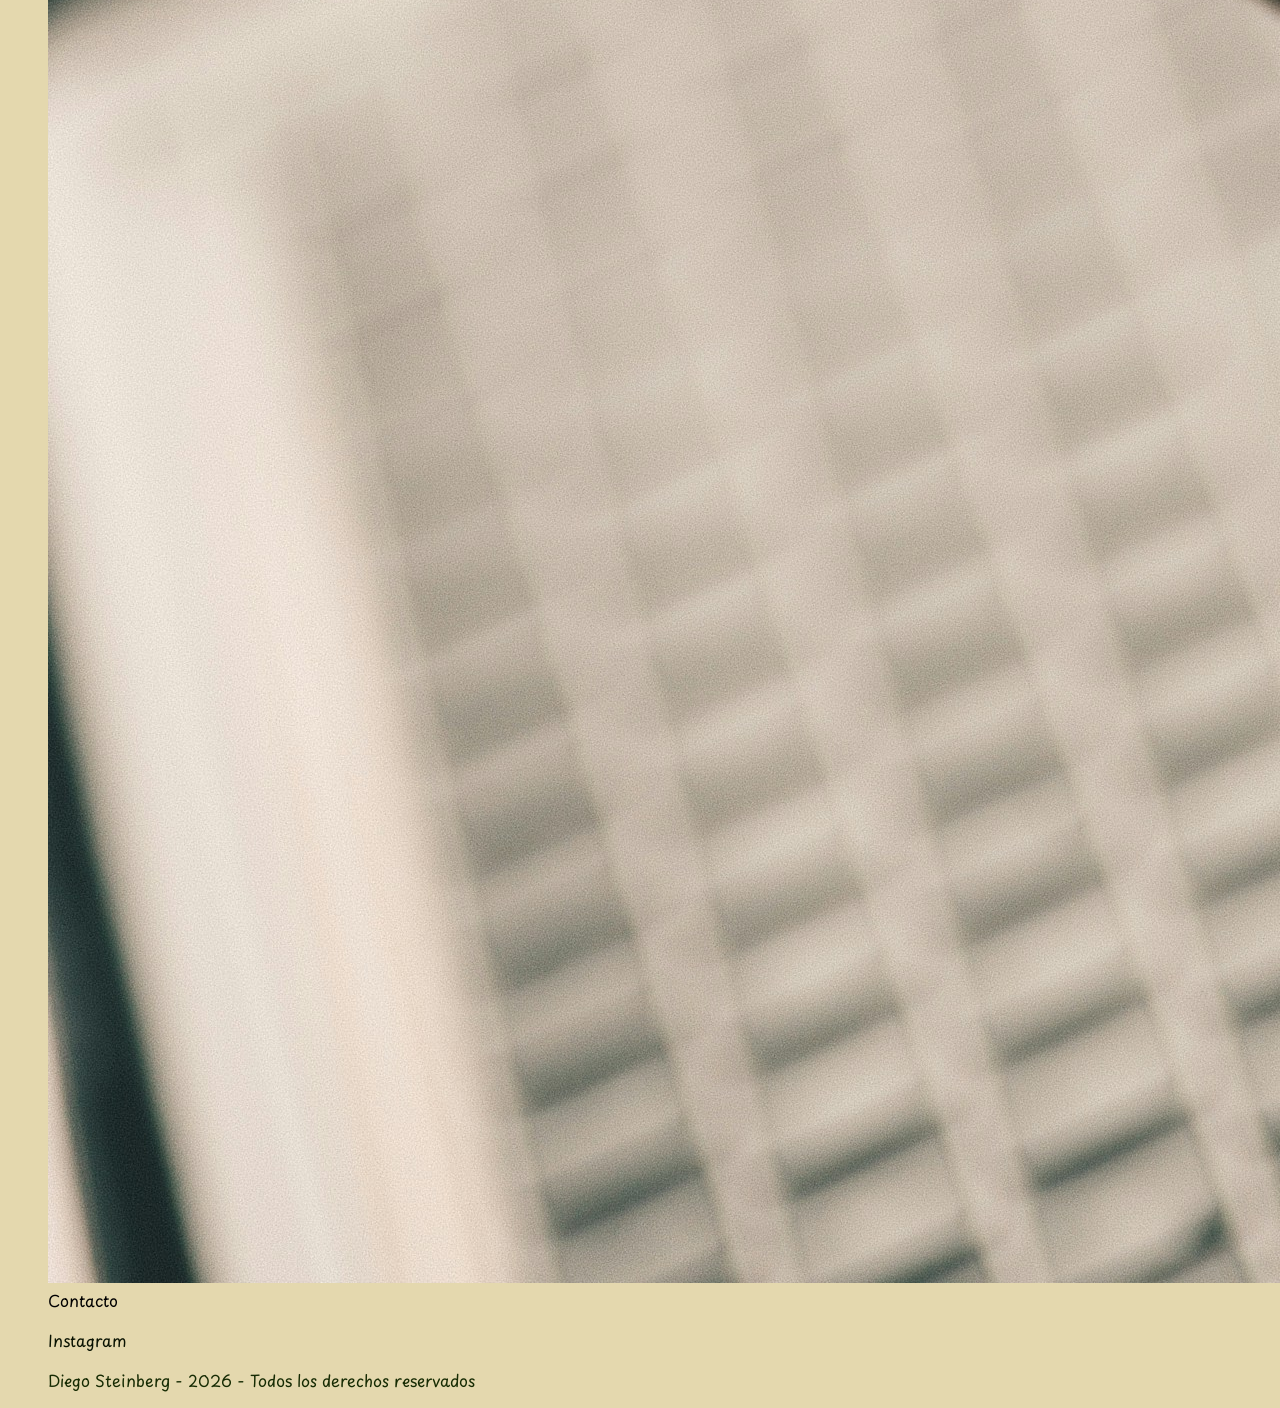
==== commit 685b79e0: "vs 3" ====
--- a/pages/contacto.html
+++ b/pages/contacto.html
@@ -35,9 +35,9 @@
  </main>
 
  <footer> 
-        <ul>
+        <ul class="footer-ul">
             <li><a href="https://www.instagram.com/diegosteinberg/">Instagram</a></li>
-            <li><p>Todos los derechos reservados</p></li>
+            <li><p>Diego Steinberg - 2026 - Todos los derechos reservados</p></li>
         </ul>
 </footer>
 </body>
--- a/styles/style.css
+++ b/styles/style.css
@@ -37,3 +37,14 @@
     font-size: 1rem;
     font-weight: 400;
 }
+.footer-ul  {list-style: none;
+    }
+.footer-ul li a {text-decoration: none;
+    color: #091201;
+    font-size: 1rem;
+    font-weight: 400;
+}
+
+
+
+
